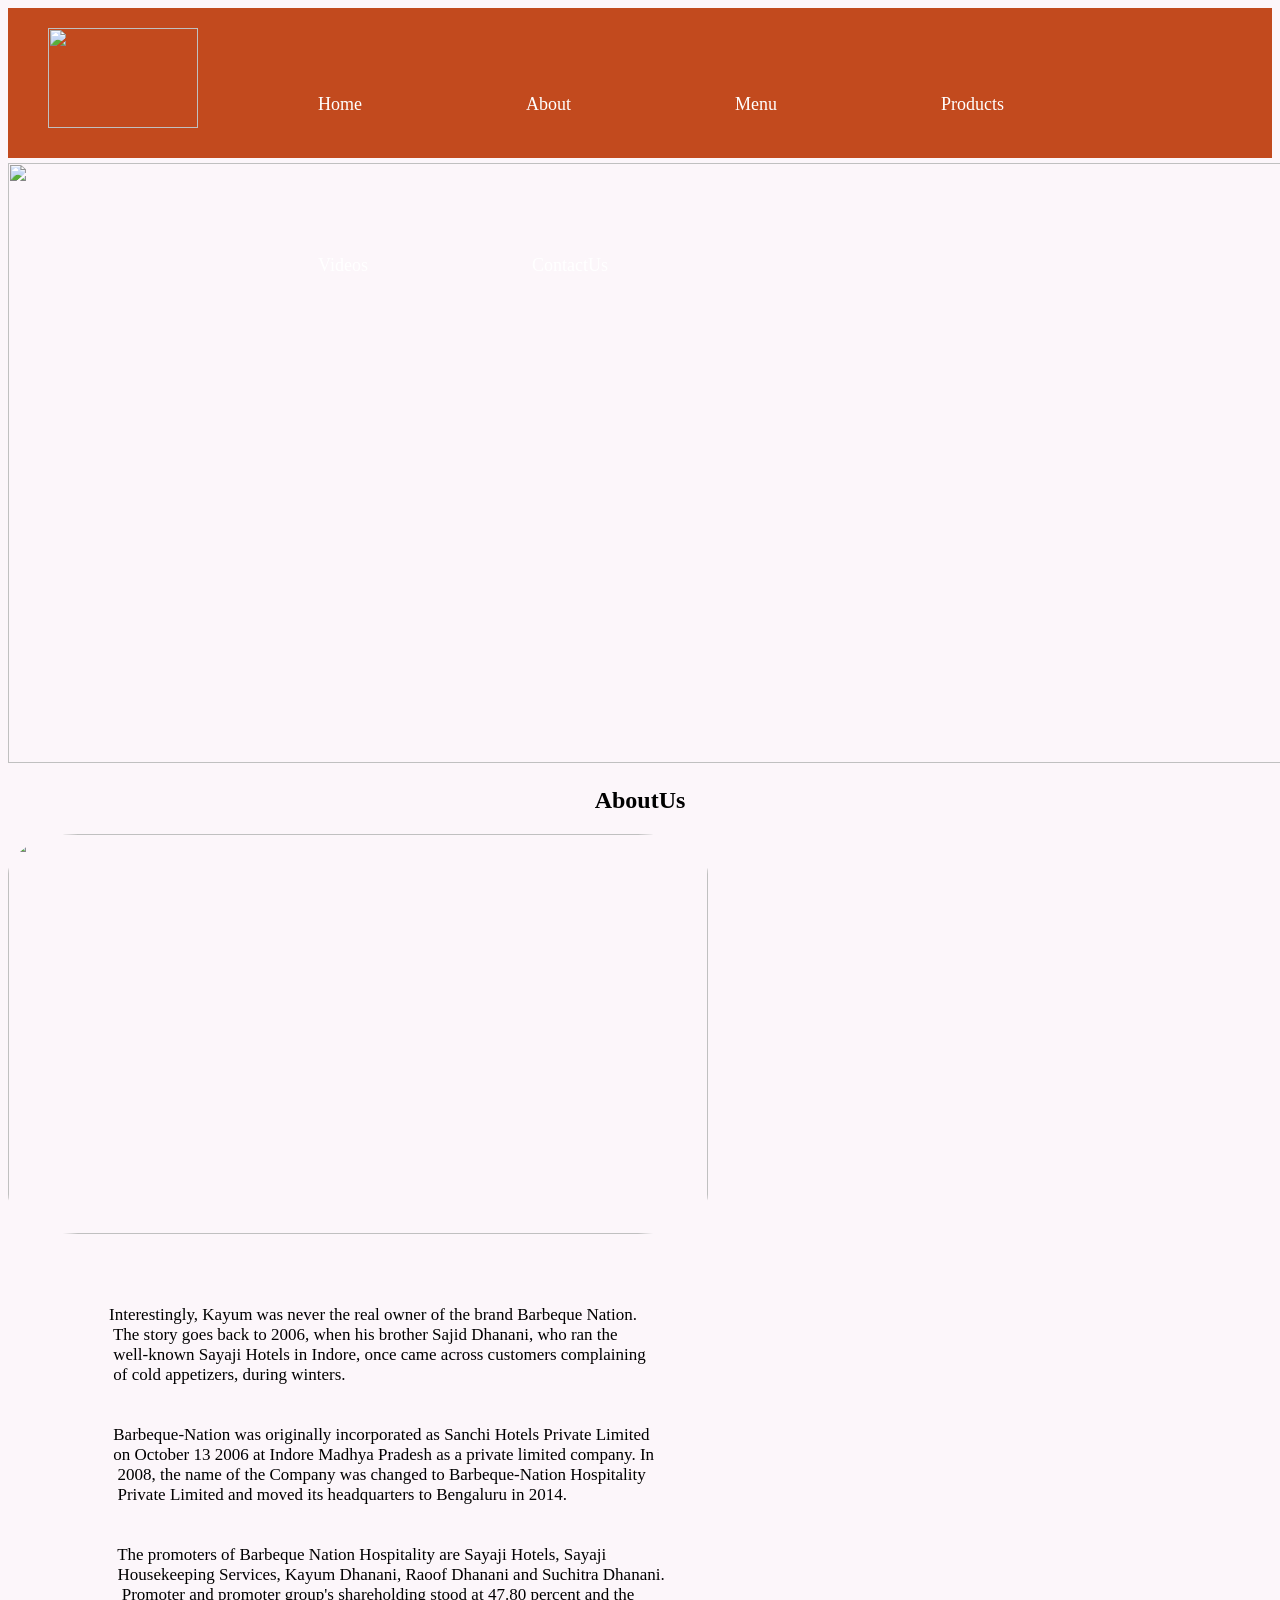
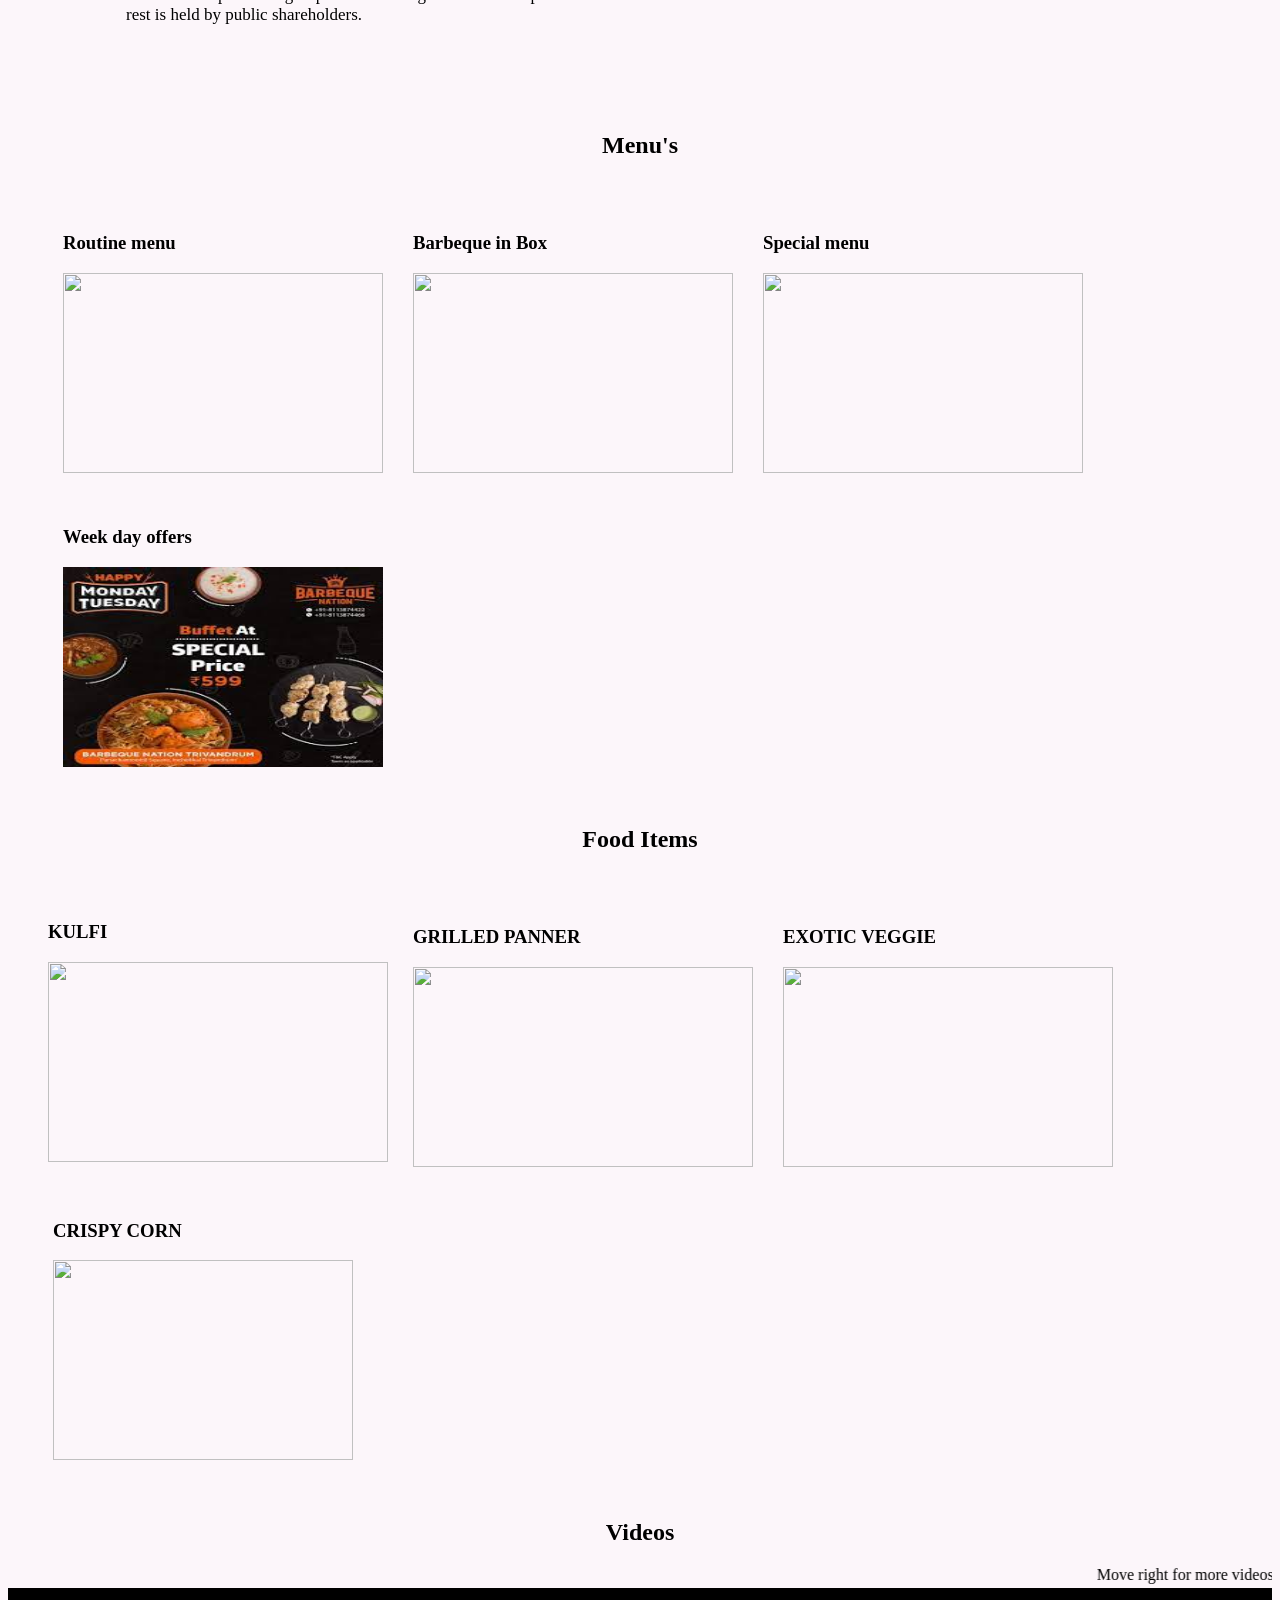
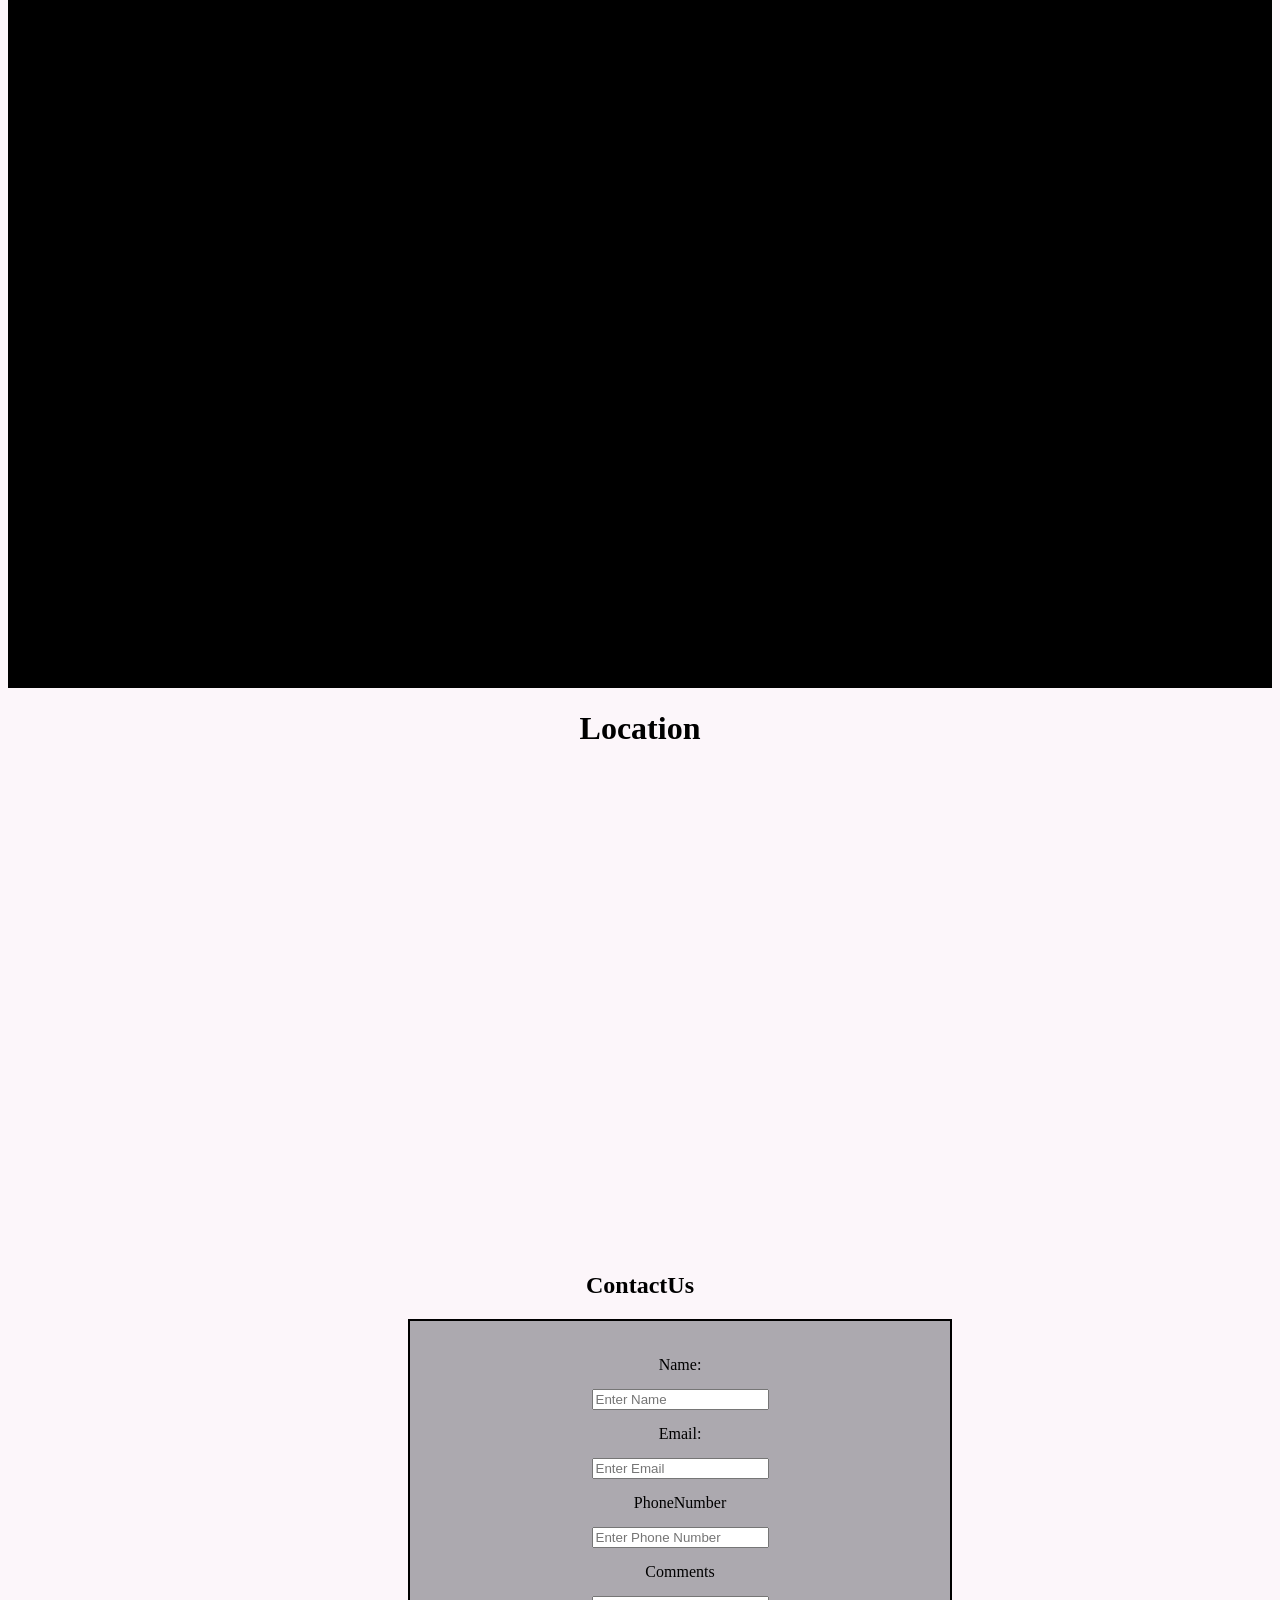
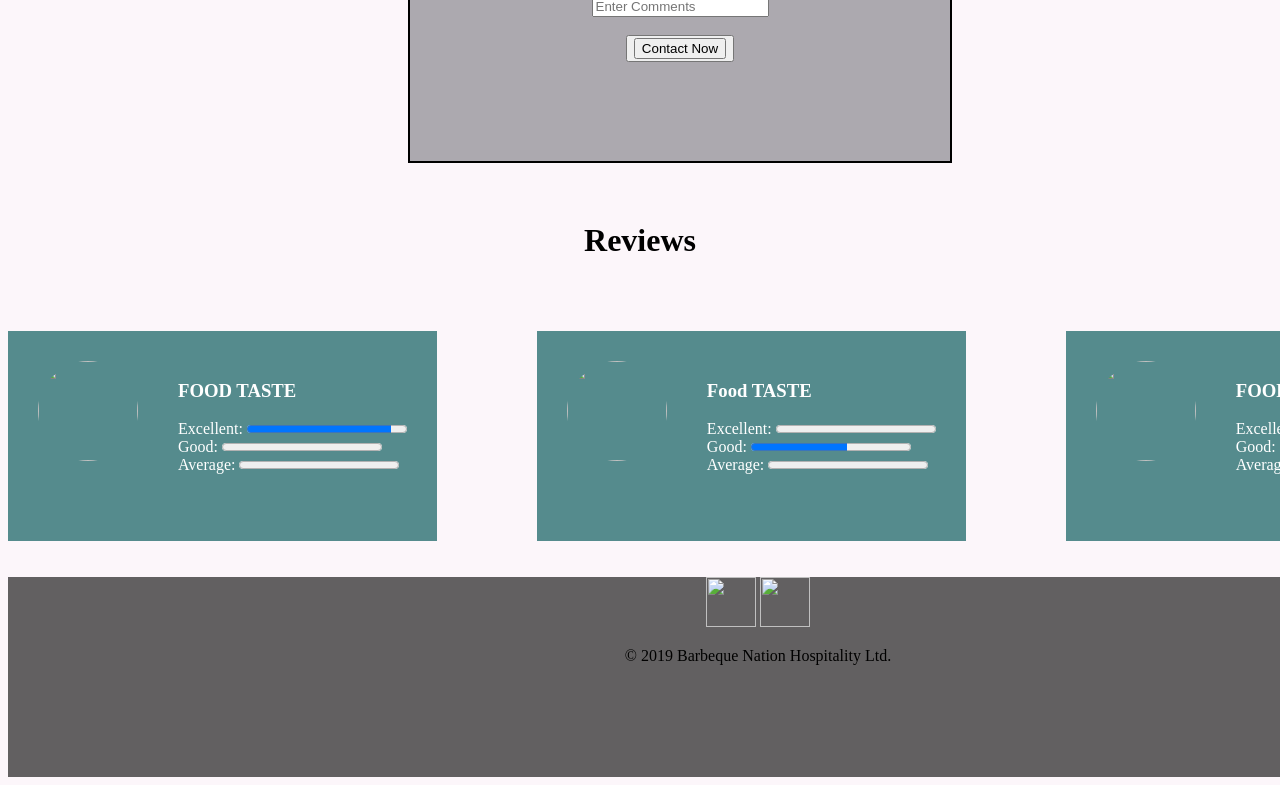
==== index.html @ 9b271d16 "Update index.html" ====
<!DOCTYPE html>
<html lang="en">
<head>
    <meta charset="UTF-8">
    <meta name="viewport" content="width=device-width, initial-scale=1.0">
    <title>Document</title>
</head>
<link rel="stylesheet" href="website.css">
<body>
    <header class="header">
        <a href="#" class="logo">
            <img src="https://www.wealthzi.com/wp-content/uploads/2021/03/2d5dda8600ab4f43551ae1e4da7f47fe.jpg" height="100" width="150">
        </a>
        <nav class="navbar">
            <ul>
               <li> <a class="a" href="#home">Home</a></li>
               <li> <a class="a" href="#about">About</a></li>
               <li><a class="a" href="#menu">Menu</a></li>
               <li><a class="a" href="#products">Products</a></li>
               <li><a class="a" href="#videos">Videos</a></li>
               <li><a class="a" href="#contactus">ContactUs</a></li>
            </ul>
        </nav>
    </header>
    <section id="home">
        <img src="https://www.localsamosa.com/wp-content/uploads/2023/03/thumb.jpg" height="600px" width="1505px">
    </section>
    <section id="about">
        <h2>AboutUs</h2>
        <div class="grid">
            <div id="m">
        <img src="https://d23ynomj6u3eig.cloudfront.net/sites/default/files/styles/webp_convert/public/2022-12/Web%20banner%20600x340_5.jpg.webp?itok=pE9IKCQd" width="700px" height="400px"></img>
        
    </div>
    <div class="para">
        <pre>
            Interestingly, Kayum was never the real owner of the brand Barbeque Nation.
             The story goes back to 2006, when his brother Sajid Dhanani, who ran the 
             well-known Sayaji Hotels in Indore, once came across customers complaining 
             of cold appetizers, during winters.
             <br>
             Barbeque-Nation was originally incorporated as Sanchi Hotels Private Limited 
             on October 13 2006 at Indore Madhya Pradesh as a private limited company. In
              2008, the name of the Company was changed to Barbeque-Nation Hospitality 
              Private Limited and moved its headquarters to Bengaluru in 2014.
              <br>
              The promoters of Barbeque Nation Hospitality are Sayaji Hotels, Sayaji 
              Housekeeping Services, Kayum Dhanani, Raoof Dhanani and Suchitra Dhanani.
               Promoter and promoter group's shareholding stood at 47.80 percent and the
                rest is held by public shareholders.
            </pre>

    </div>
    </div>
    </section>
    <section id="menu">
        <center><h1>Menu's</h1></center>
        <div class="grid2">
            <div class="item15" style="padding: 15px;" >
                <h3>Routine menu</h3>
                <img src="https://d23ynomj6u3eig.cloudfront.net/sites/default/files/2023-06/Gujarat%20menu.jpg"  width=320px height=200px></img>
            </div>
            <div class="item16" style="padding: 15px;">
                <h3>Barbeque in Box</h3>
                <img src="https://food2go4.files.wordpress.com/2020/09/img_20200925_18012125804195355615853851..jpg"  width=320px height=200px></img>
            </div>
            <div class="item17" style="padding: 15px;">
                <h3>Special menu</h3>
                <img src="https://d4t7t8y8xqo0t.cloudfront.net/resized/1080X/restaurant%2F110004%2Fmenu%2Fmenu21679891725504.jpg"  width=320px height=200px></img>
            </div>
            <div class="item18" style="padding: 15px;">
                <h3>Week day offers</h3>
                <img src="[data-uri]"  width=320px height=200px></img>
            </div>
        </div>

    </section>

    <section id="products">
       <center><h2>Food Items</h2></center> 
        <diV class="grid1">
            <diV class="item1" style="padding: 10px;">
                <h3>KULFI</h3>
                <img src="https://www.dooncircle.com/wp-content/uploads/2018/08/SC_0097.jpg"  width=340px height=200px></img>
            </diV>
            <diV class="item2" style="padding: 15px;">
                <h3>GRILLED PANNER</h3>
                <img src="https://pbs.twimg.com/media/D-skuLVVAAAzhM_.jpg" width=340px height=200px></img>
            </diV>
            <diV class="item3" width=330px height=200px style="padding: 15px;">
                <h3>EXOTIC VEGGIE</h3>
                <img src="https://media-cdn.tripadvisor.com/media/photo-s/0a/ee/9f/2f/exotic-veggie-with-aztec.jpg" width=330px height=200px></img>
            </diV>
            <diV class="item9" width=330px height=200px style="padding: 15px;">
                <h3>CRISPY CORN</h3>
                <img src="https://imgmedia.lbb.in/media/2019/10/5db2f472b491735ea278af1e_1572009074335.jpg" width=300px height=200px></img>
            </diV>
        </diV>
    </section>
    <section id="videos">
        <center><h2>Videos</h2></center>
        <marquee>Move right for more videos</marquee>
        <div id="move">
        <div class="slide">
            <iframe width="1520" height="515" src="https://www.youtube.com/embed/lqyashmFIPo" title="YouTube video player" frameborder="0" allow="accelerometer; autoplay; clipboard-write; encrypted-media; gyroscope; picture-in-picture; web-share" allowfullscreen></iframe>          </video></div>
         <div class="slide">
            <iframe width="1520" height="515" src="https://www.youtube.com/embed/ZQYq6iHngPo" title="YouTube video player" frameborder="0" allow="accelerometer; autoplay; clipboard-write; encrypted-media; gyroscope; picture-in-picture; web-share" allowfullscreen></iframe>          </video></div>
          <div class="slide">
            <iframe width="1520" height="515" src="https://www.youtube.com/embed/GHZIroNMSEs" title="YouTube video player" frameborder="0" allow="accelerometer; autoplay; clipboard-write; encrypted-media; gyroscope; picture-in-picture; web-share" allowfullscreen></iframe>          </video></div>
        </div>
    </div>
    </section>
    <center><h1>Location</h1></center>
    <section id="maps">
        
        <div class="row">
            <iframe src="https://www.google.com/maps/embed?pb=!1m14!1m8!1m3!1d489665.51538863475!2d80.036042!3d16.5002379!3m2!1i1024!2i768!4f13.1!3m3!1m2!1s0x3a35fabaed289fbf%3A0x351d7e2688c3f338!2sBarbeque%20Nation%20-%20Vijayawada%20-%20LEPL%20Centro%20Mall!5e0!3m2!1sen!2sin!4v1691251001502!5m2!1sen!2sin" width="1000" height="450" style="border:0;" allowfullscreen="" loading="lazy" referrerpolicy="no-referrer-when-downgrade"></iframe>
            </div>
        </section>
        <section id="contactus">
            <h2>ContactUs</h2>
            <center>
            <form action="https://formspree.io/f/xjvqgrga" method="post">
            <div class="contactus">
                <label>Name:</label>
                <input type="text" placeholder="Enter Name" required>
                <label>Email:</label>
                <input type="email" placeholder="Enter Email" required>
                <label>PhoneNumber</label>
                <input type="tel" placeholder="Enter Phone Number" required>
                <label>Comments</label>
                <input type="textarea" placeholder="Enter Comments"><br><br>
                <button>
                    <input type="submit" value="Contact Now">
                </button>
            </div>
            </form>
        </center>
        </section>
        <br>
        <center><h1>Reviews</h1></center>

       
            <div class="food">
            <div class="foodtaste">
            <div class="photo">
                <img src="https://github.com/Ganesh6104/website/blob/main/gan1.jpg" class="photo"></img>
            </div>
            <div class="taste">
            <ol>
                <H3>FOOD TASTE</H3>
                Excellent:&nbsp;<progress value="90" max="100"></progressvalue></progress>
                Good:&nbsp;<progress value="0" max="100"></progressvalue></progress>
                Average:&nbsp;<progress value="0" max="100"></progressvalue></progress>
            </ol>
            </div>
            </div>
                <div class="foodtaste1">
                <div class="photo1">
                    <img src="https://github.com/Ganesh6104/website/blob/main/radhapic.jpg" class="photo"></img>
                </div>
                <div class="taste">
                <ol>
                    <H3>Food TASTE</H3>
                    Excellent:&nbsp;<progress value="0" max="100"></progressvalue></progress>
                    Good:&nbsp;<progress value="60" max="100"></progressvalue></progress>
                    Average:&nbsp;<progress value="0" max="100"></progressvalue></progress>
                </ol>
                </div>
                </div>
                <div class="foodtaste3">
                    <div class="photo">
                        <img src="https://github.com/Ganesh6104/website/blob/main/yespic.jpg" class="photo"></img>
                    </div>
                    <div class="taste">
                    <ol>
                        <H3>FOOD TASTE</H3>
                        Excellent:&nbsp;<progress value="0" max="100"></progressvalue></progress>
                        Good:&nbsp;<progress value="0" max="100"></progressvalue></progress>
                        Average:&nbsp;<progress value="90" max="100"></progressvalue></progress>
                    </ol>
                    </div>
                </div>
            </div>
         
        <br>
        <br>
        <section id="footer">
            <div id="footer1">
                <center>
                    <a href="https://www.freepnglogos.com/uploads/logo-ig-png/logo-ig-stunning-instagram-logo-vector-download-for-new-7.png" target="_blank"> <img src="inslogo.png" width="50px" height="50px"></img></a>
                    <a href="https://www.facebook.com/BarbequeNation/" target="_blank"><img src="https://cdn-icons-png.flaticon.com/512/124/124010.png" width="50px" height="50px"></img></a>
                </center>
            </div>
            <center><p>© 2019 Barbeque Nation Hospitality Ltd.</p></center>

        </section>       
</body>
</html>
---- website.css ----
header{
    display: flex;
    background-color:rgb(194, 74, 30);
    height: 150px;
}
nav ul li {
    display: inline-block;
    padding: 70px;
    text-align: center;
}
nav ul li a{
    padding: 10px;
    color: yellow;
    text-decoration: none;
    color:white;
    text-decoration: none;
    text-align: center;
    font-size: large;
}
#home
{
    margin-top: 5px;
    /*margin-left: 50px;*/
   
}
body
{
    background-color: rgb(252, 246, 250);
}
.grid{
    display: grid;
    display: flex;
    flex-wrap: wrap ;
}
#m img{
    border-radius: 10%;

}
#about h2{
    text-align: center;
}
.para{
    padding: 50px;
}
 pre{
    font-family:'Times New Roman', Times, serif;
    font-size:17px;

}
.grid1{
    display: grid;
    display: flex;
    flex-wrap: wrap ;
    padding: 20px;
    margin: 10px;
}
.item1{
    padding: 10px;
}
.item2{
    padding: 20px;
}
.grid2{
    
        display: grid;
        display: flex;
        flex-wrap: wrap ;
        padding: 20px;
        margin: 20px;

    
}
#move
{
    width: 100%;
    height: 700px;
    background-color: black;
    overflow: auto auto;
    white-space: nowrap;
}
#move .slide{
    display: inline-block;
}
.r2{
    height: 100px;
    width: 100px;
    border-radius: 50%;
}
.inputbox{
    background-color: antiquewhite;
    color: aliceblue;
    padding: 30x;
    border: 4px solid red;
    width: 400px;
    height: 80px;
}
label{
    display: block;
    padding:15px;
}
form{
    width: 500px;
    height: 400px;
    margin-top: 100px;
    margin-left: 100px;
    padding: 20px;
    text-align: center;
   border: 2px solid black;
    margin:10px 400px 20px 400px;
    background-color: rgba(93, 93, 101, 0.505);

    
}

#contactus h2{
    text-align: center;
    margin-top: 50px;

}
.footer1{
    display: flex;
    margin-left: 600px;
}
#footer{
    
    background-color:rgba(26, 26, 24, 0.678);
    height: 200px;
    width:1500px;
    
    
}
.logo{
    margin-top: 20px;
    margin-left: 40px;
    padding: 30x;
}
.fblogo{
    margin:0px 0px 0px 0px;
}
#review{
    background-color:black;
    color:white;
    height:300px;
    width: 300px;
    padding: 10px;

}

.photo,.photo1{
    width: 100px;
    height: 100px;
    border-radius: 50%;
    margin:300px 0px 0px opx;
    
}
.foodtaste,.foodtaste1{
    display: flex; 
    margin: 50px 0px 0px 0px;
    margin-right: 100px;
    background-color:rgba(39, 110, 112, 0.785);
    color:white;
    height:150px;
    width: 470px;
    padding: 30px;
    

}
.foodtaste3{
    display: flex; 
    margin: 50px 0px 0px 0px;
    background-color:rgba(39, 110, 112, 0.785);
    color:white;
    height:150px;
    width: 470px;
    padding: 30px;
    

}

.food{
    display: flex;
    
}
.row{
    margin-left: 200px;
}
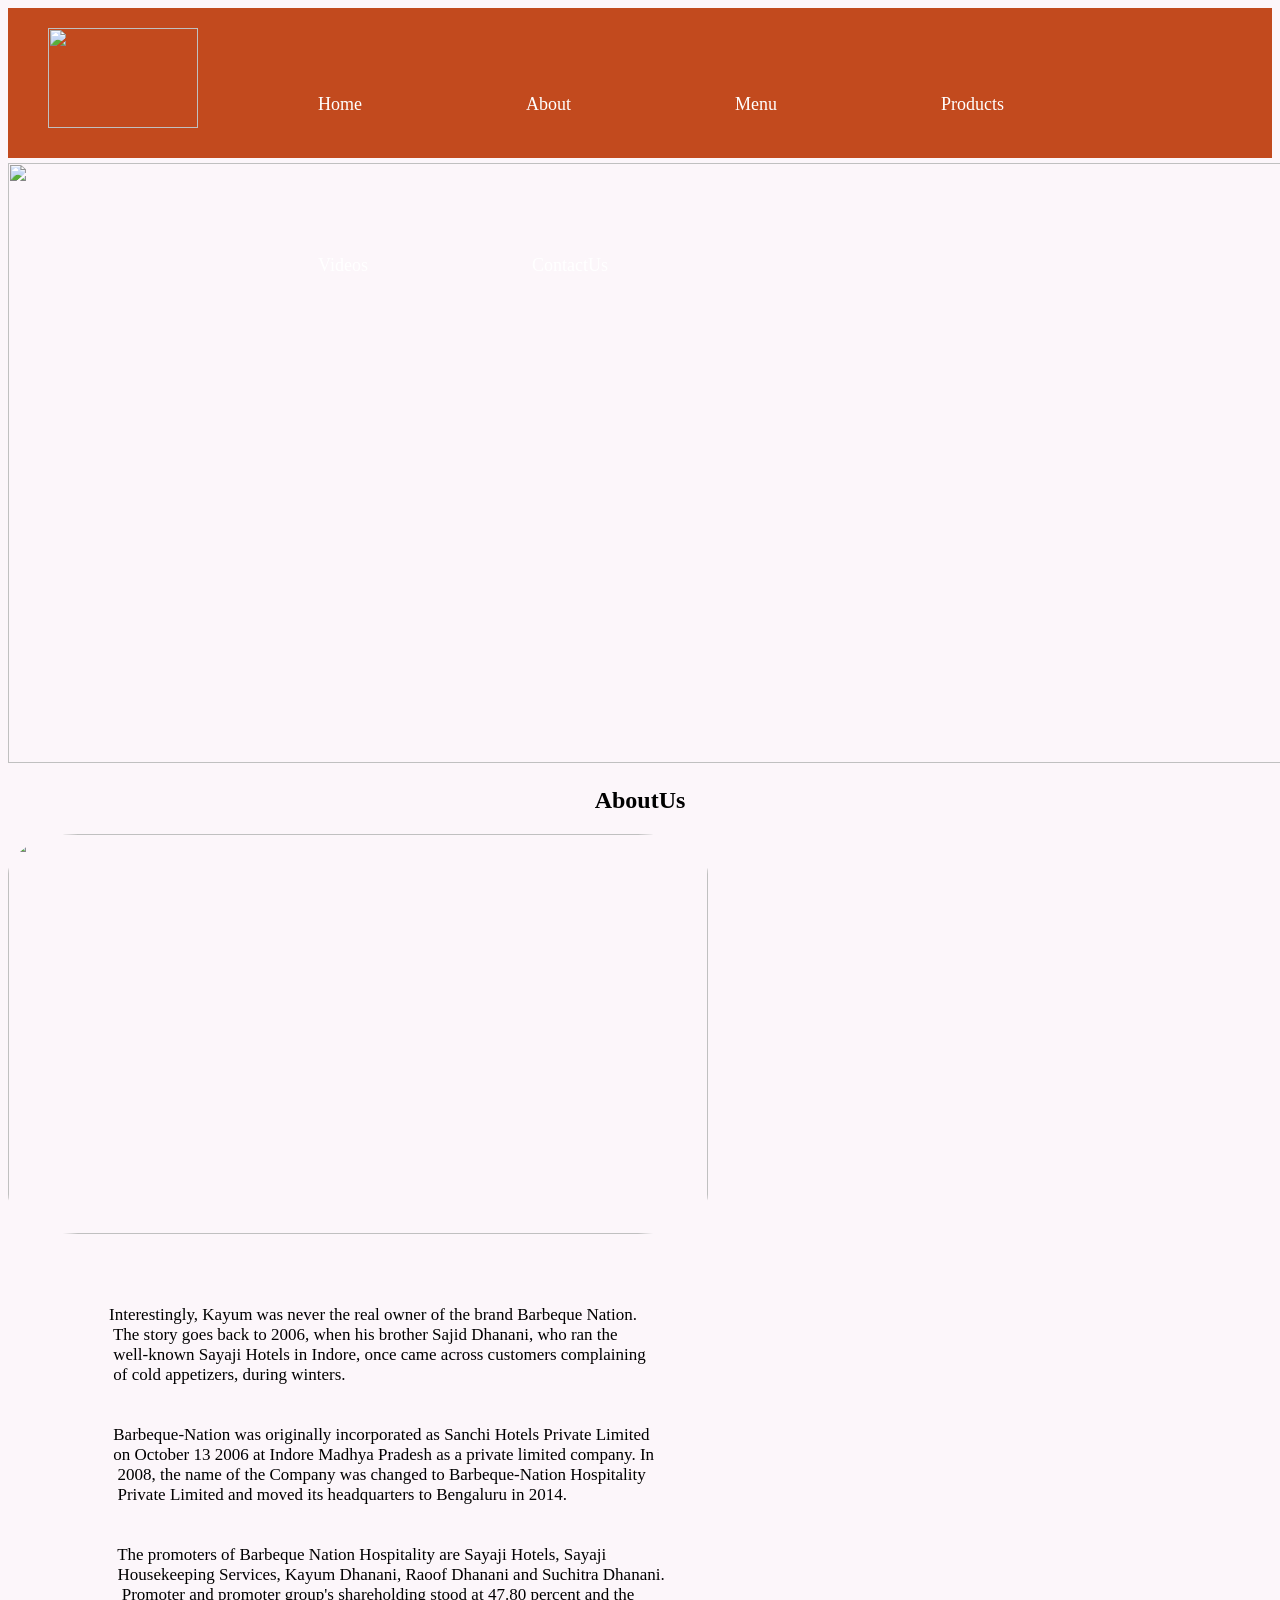
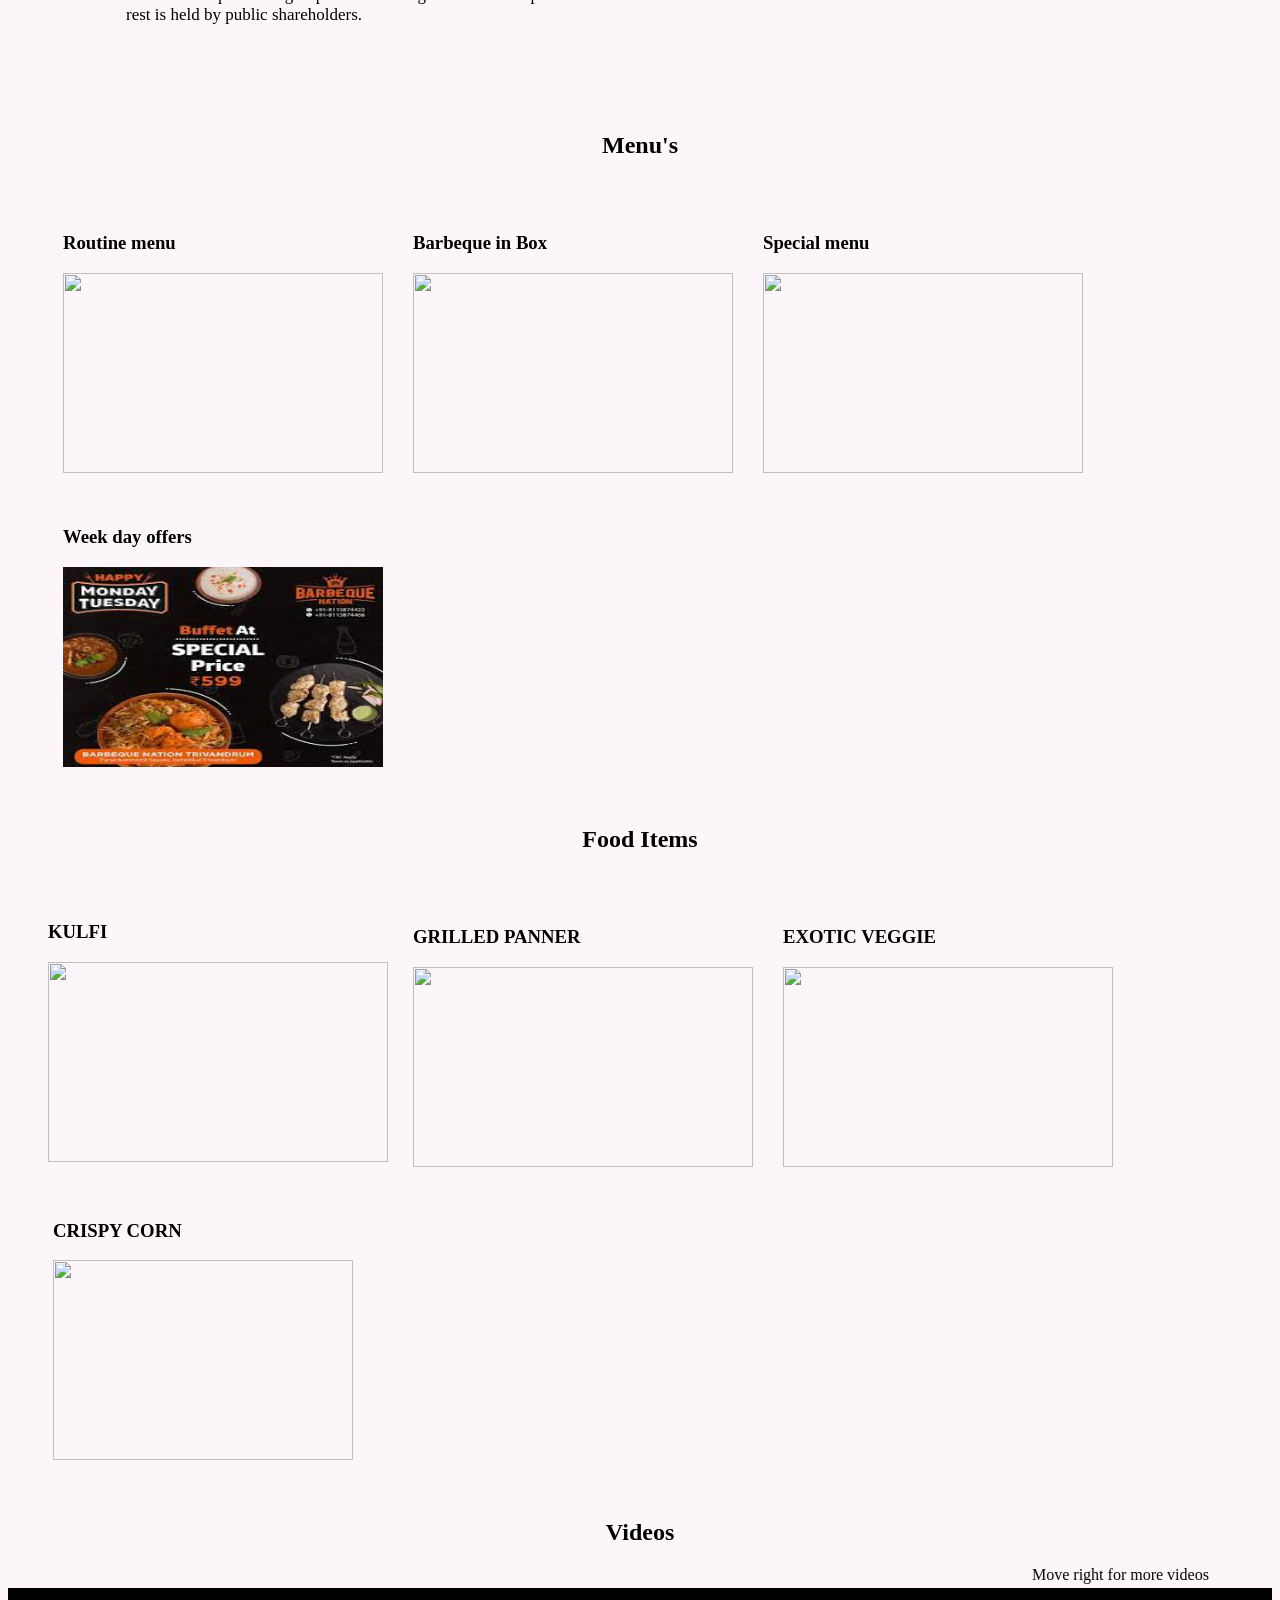
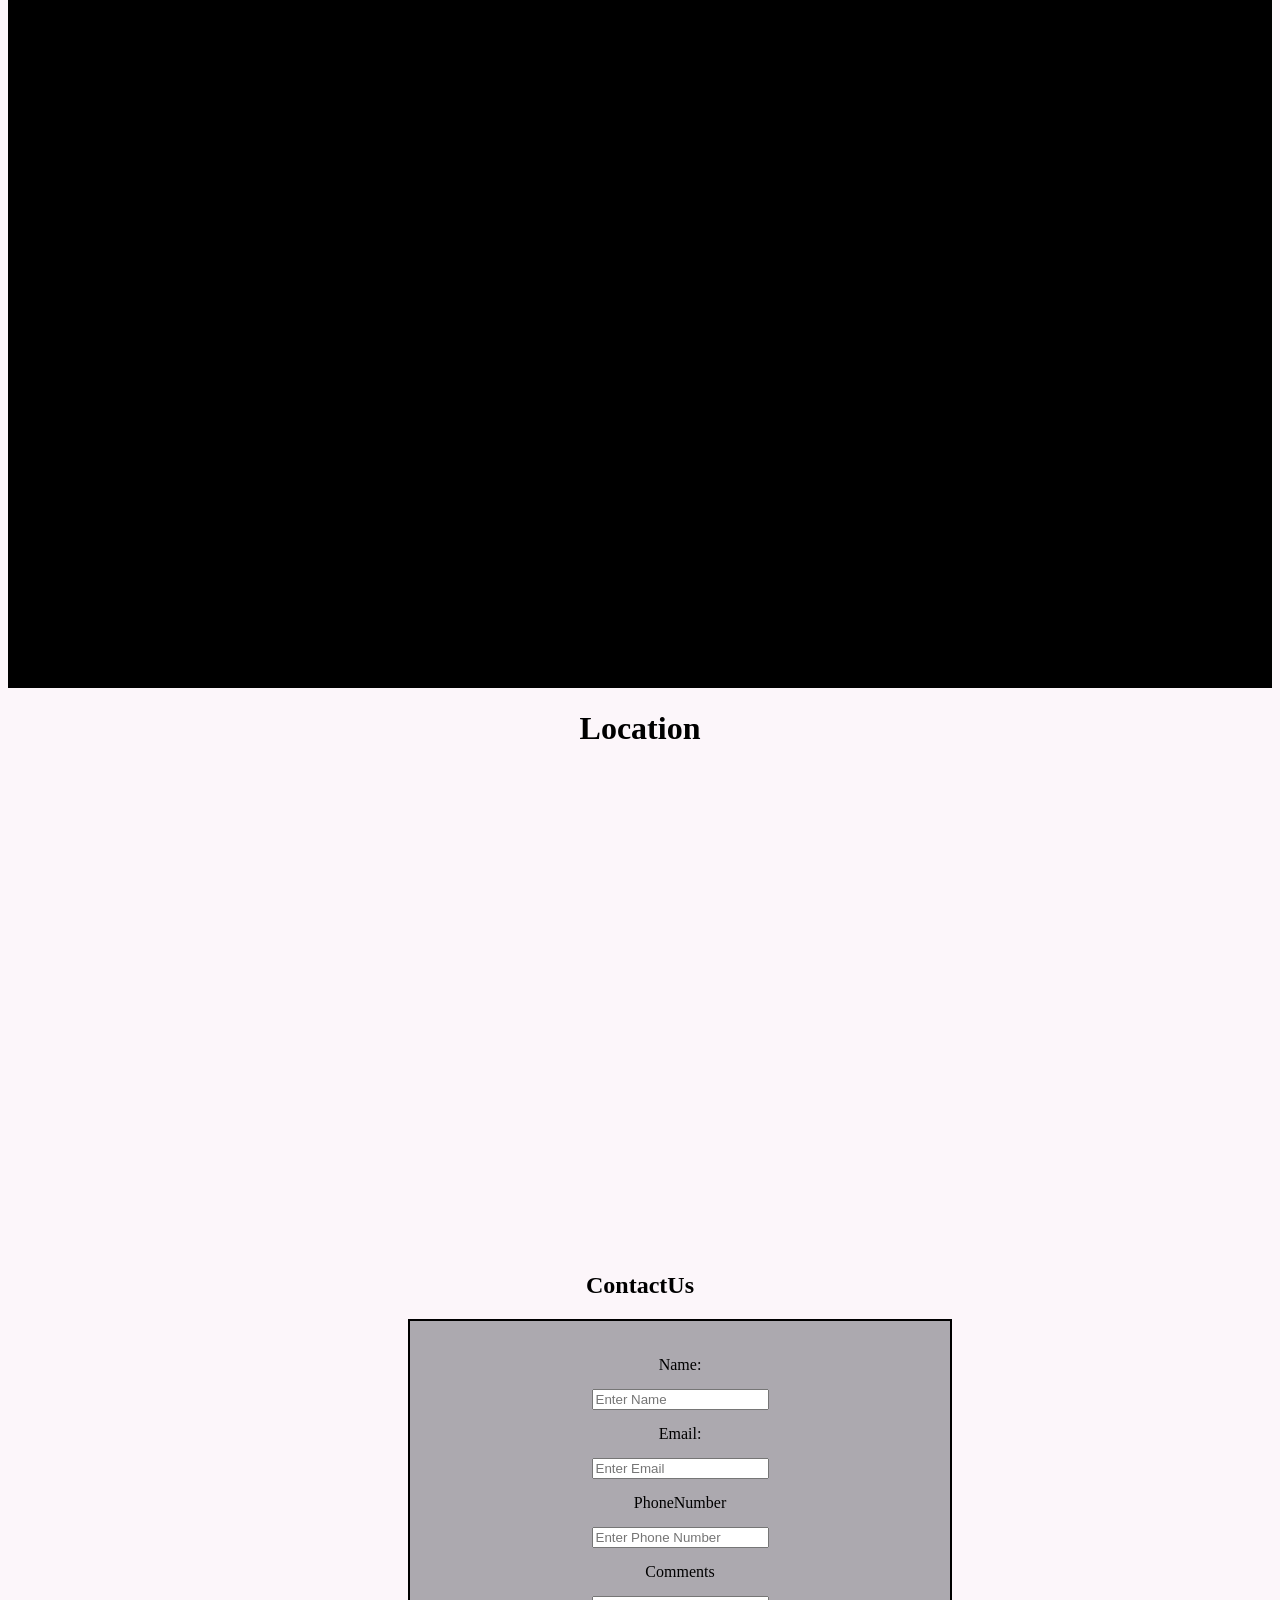
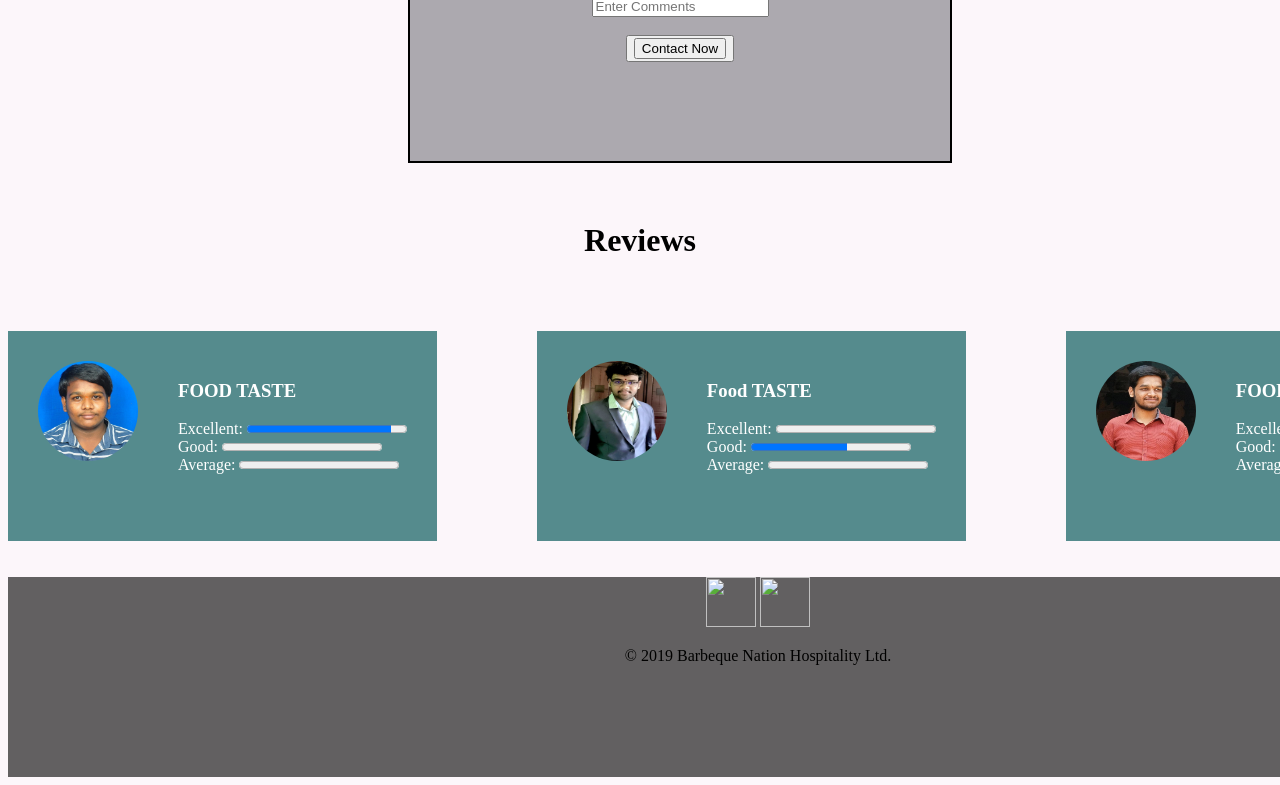
==== commit 2eb0e6f0: "Update index.html" ====
--- a/index.html
+++ b/index.html
@@ -144,7 +144,7 @@
             <div class="food">
             <div class="foodtaste">
             <div class="photo">
-                <img src="https://github.com/Ganesh6104/website/blob/main/gan1.jpg" class="photo"></img>
+                <img src="gan1.jpg" class="photo"></img>
             </div>
             <div class="taste">
             <ol>
@@ -157,7 +157,7 @@
             </div>
                 <div class="foodtaste1">
                 <div class="photo1">
-                    <img src="https://github.com/Ganesh6104/website/blob/main/radhapic.jpg" class="photo"></img>
+                    <img src="radhapic.jpg" class="photo"></img>
                 </div>
                 <div class="taste">
                 <ol>
@@ -170,7 +170,7 @@
                 </div>
                 <div class="foodtaste3">
                     <div class="photo">
-                        <img src="https://github.com/Ganesh6104/website/blob/main/yespic.jpg" class="photo"></img>
+                        <img src="yespic.jpg" class="photo"></img>
                     </div>
                     <div class="taste">
                     <ol>
@@ -188,7 +188,7 @@
         <section id="footer">
             <div id="footer1">
                 <center>
-                    <a href="https://www.freepnglogos.com/uploads/logo-ig-png/logo-ig-stunning-instagram-logo-vector-download-for-new-7.png" target="_blank"> <img src="inslogo.png" width="50px" height="50px"></img></a>
+                    <a href="https://www.instagram.com/explore/tags/barbecue/?hl=en" target="_blank"> <img src="https://www.freepnglogos.com/uploads/logo-ig-png/logo-ig-stunning-instagram-logo-vector-download-for-new-7.png" width="50px" height="50px"></img></a>
                     <a href="https://www.facebook.com/BarbequeNation/" target="_blank"><img src="https://cdn-icons-png.flaticon.com/512/124/124010.png" width="50px" height="50px"></img></a>
                 </center>
             </div>
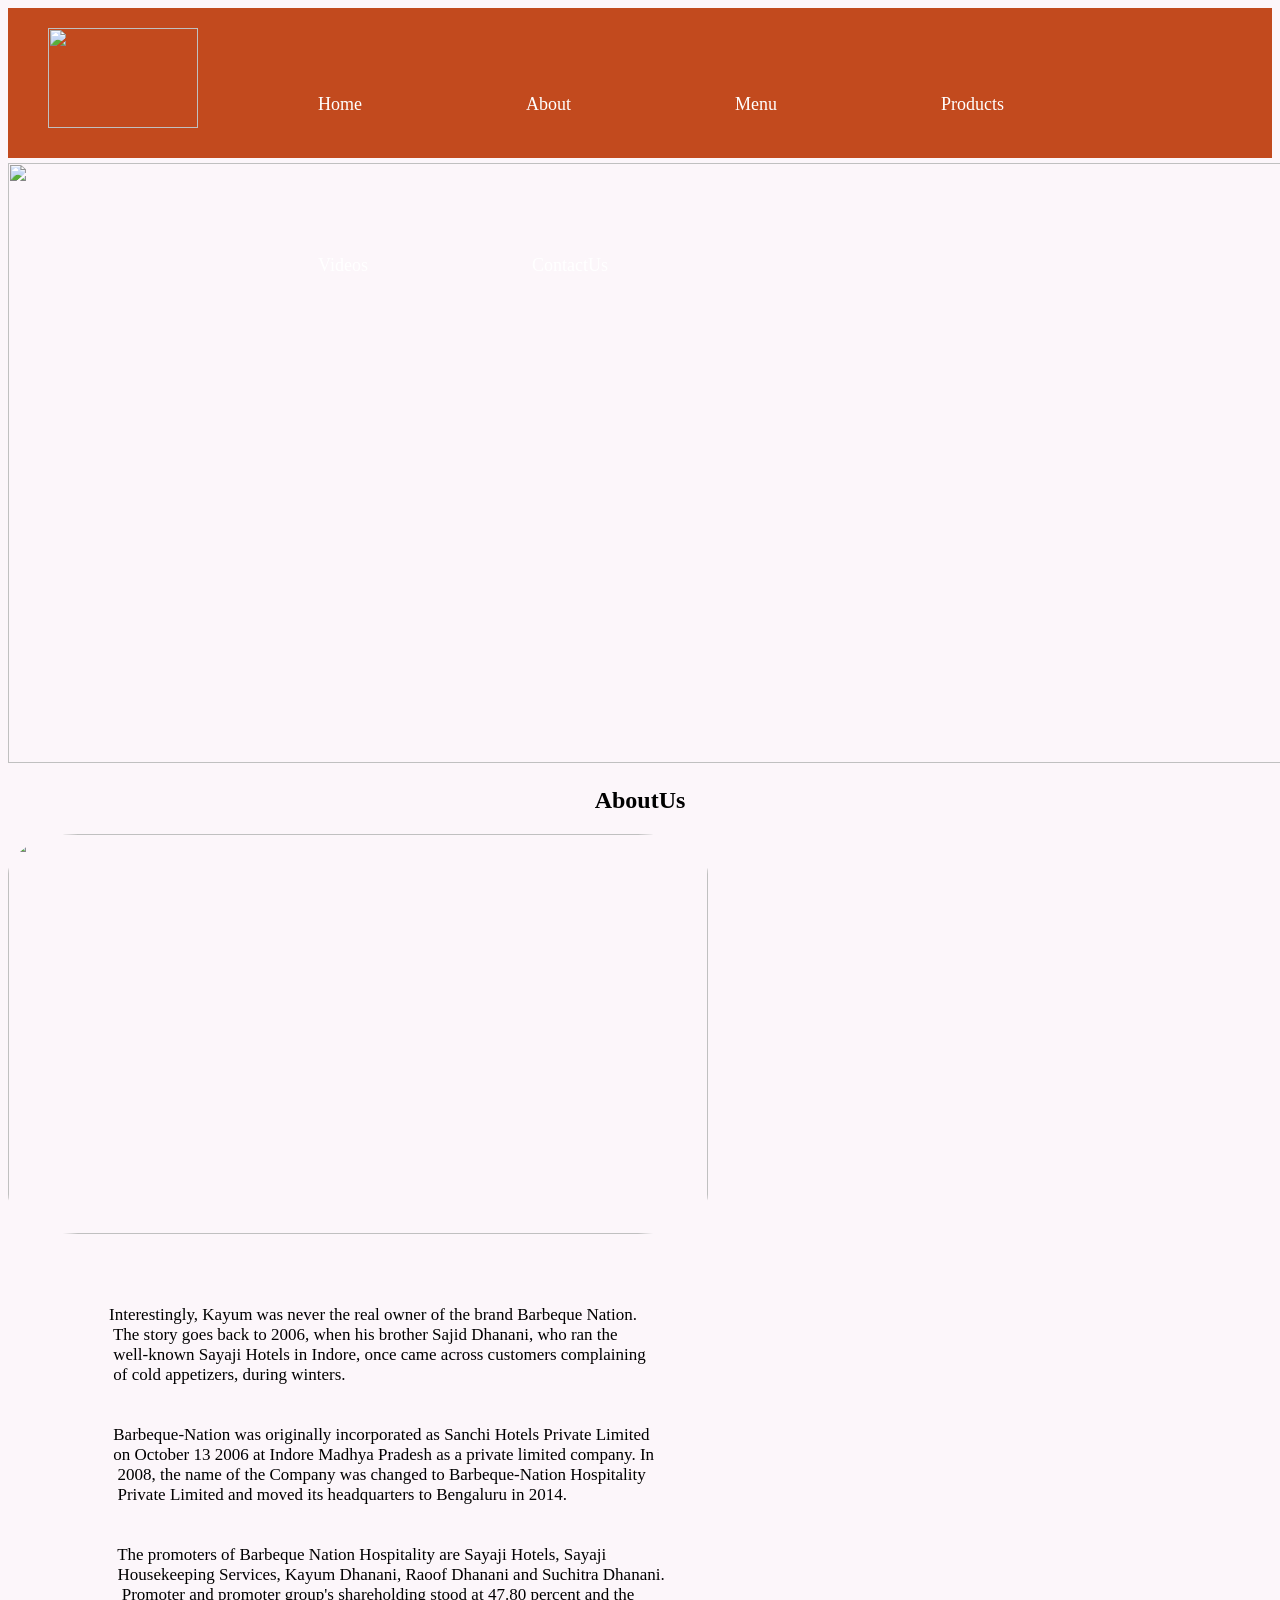
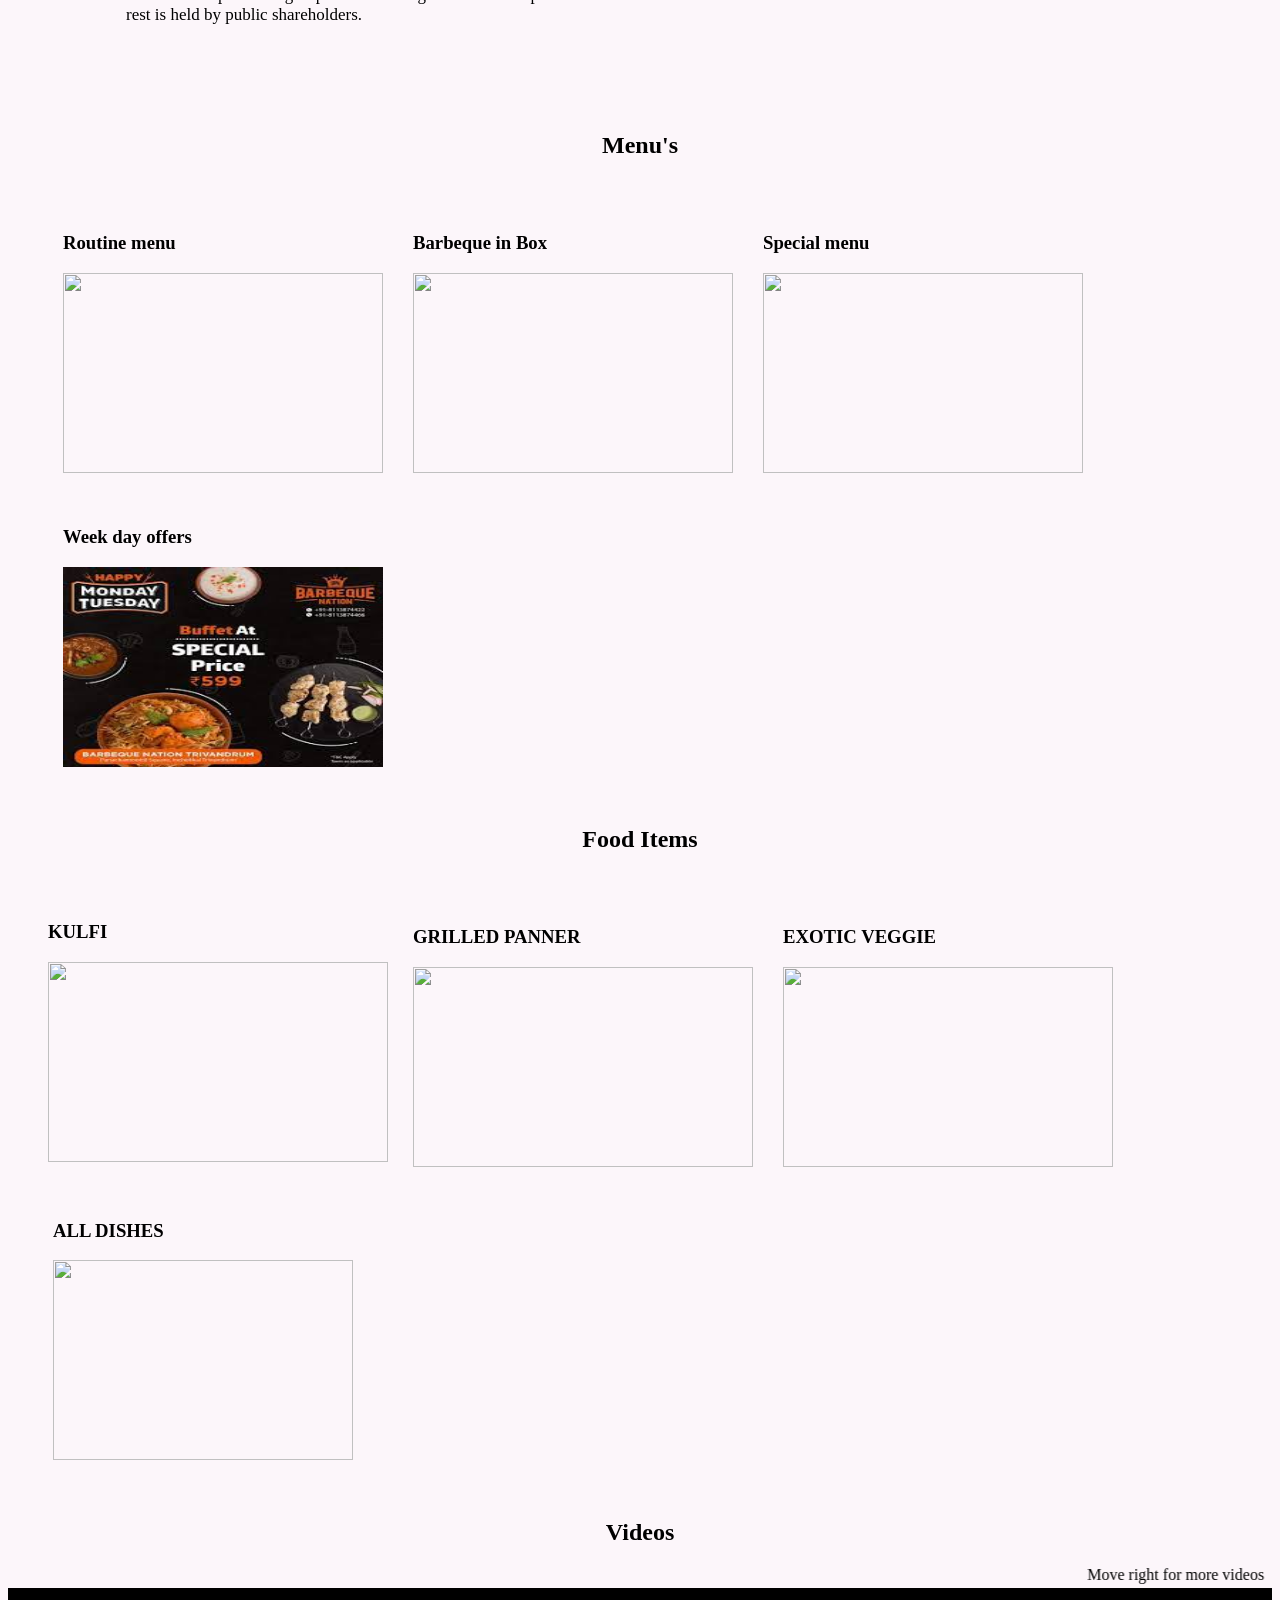
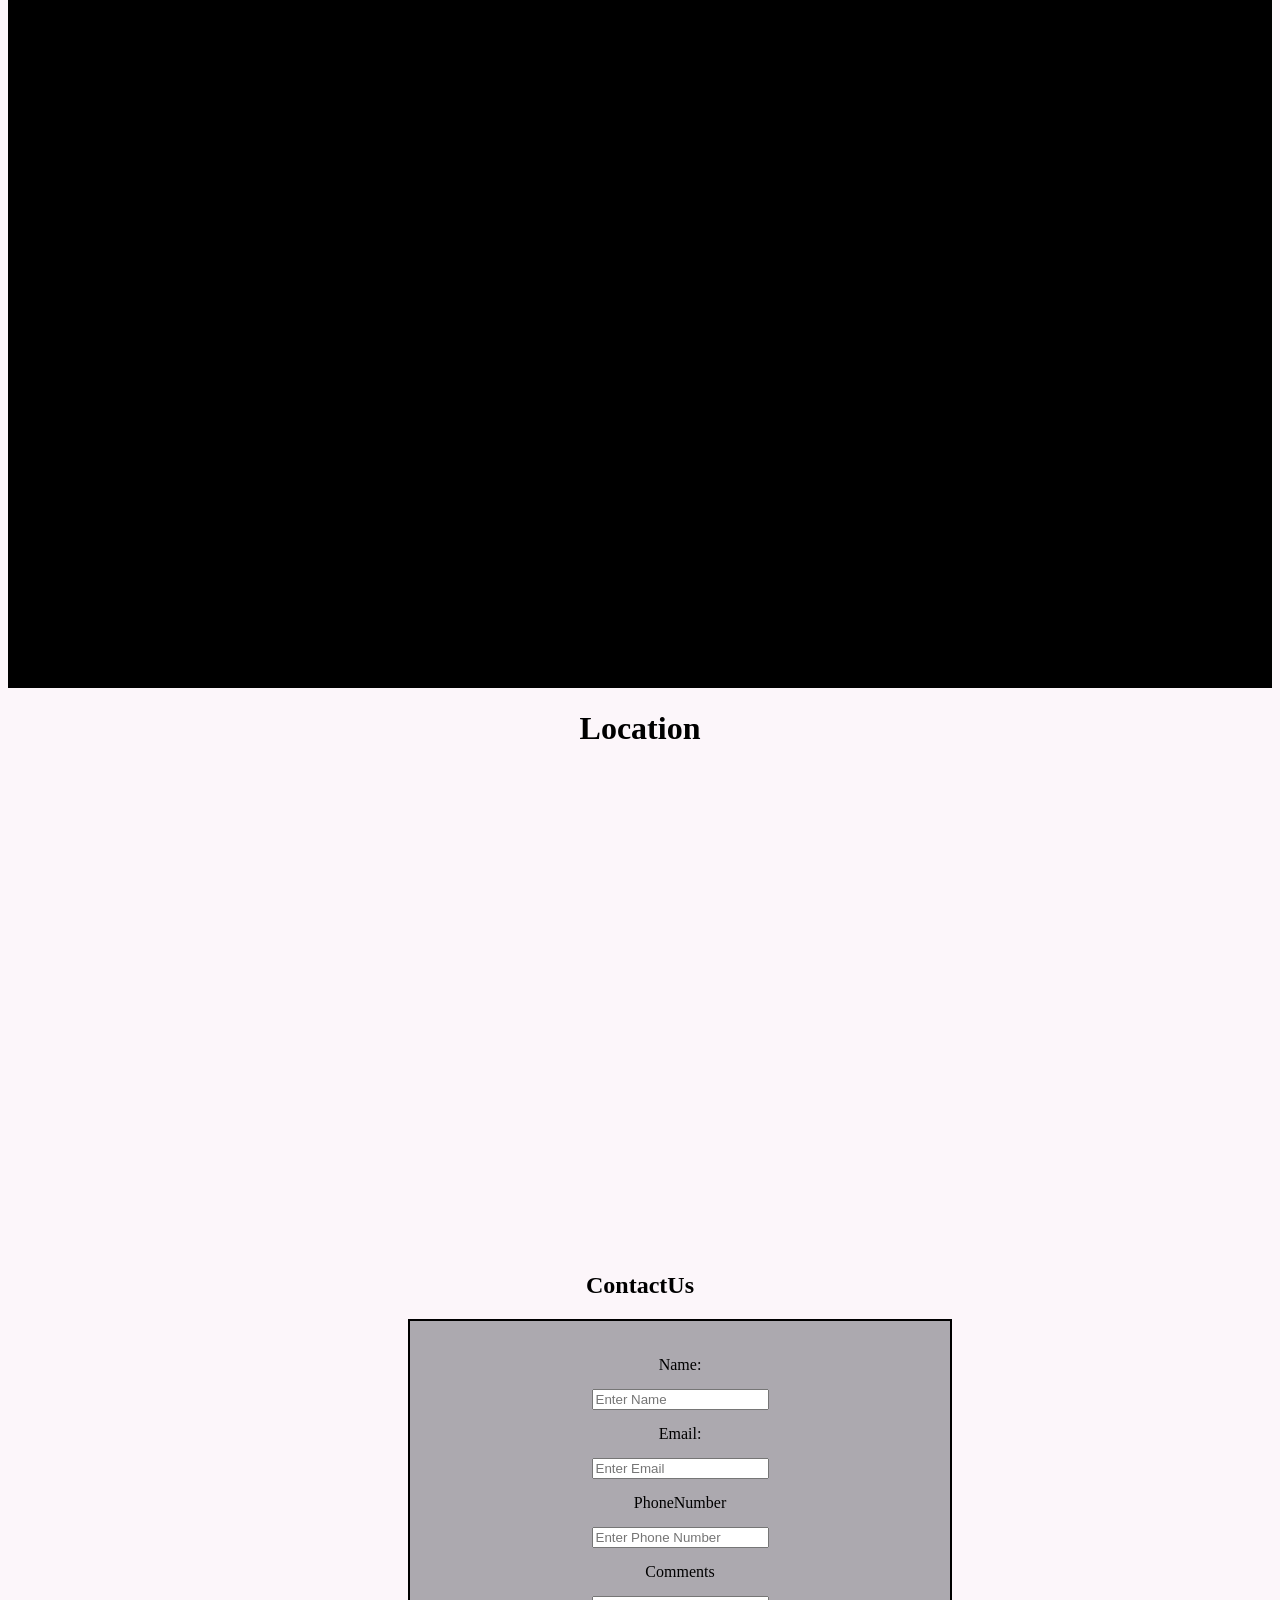
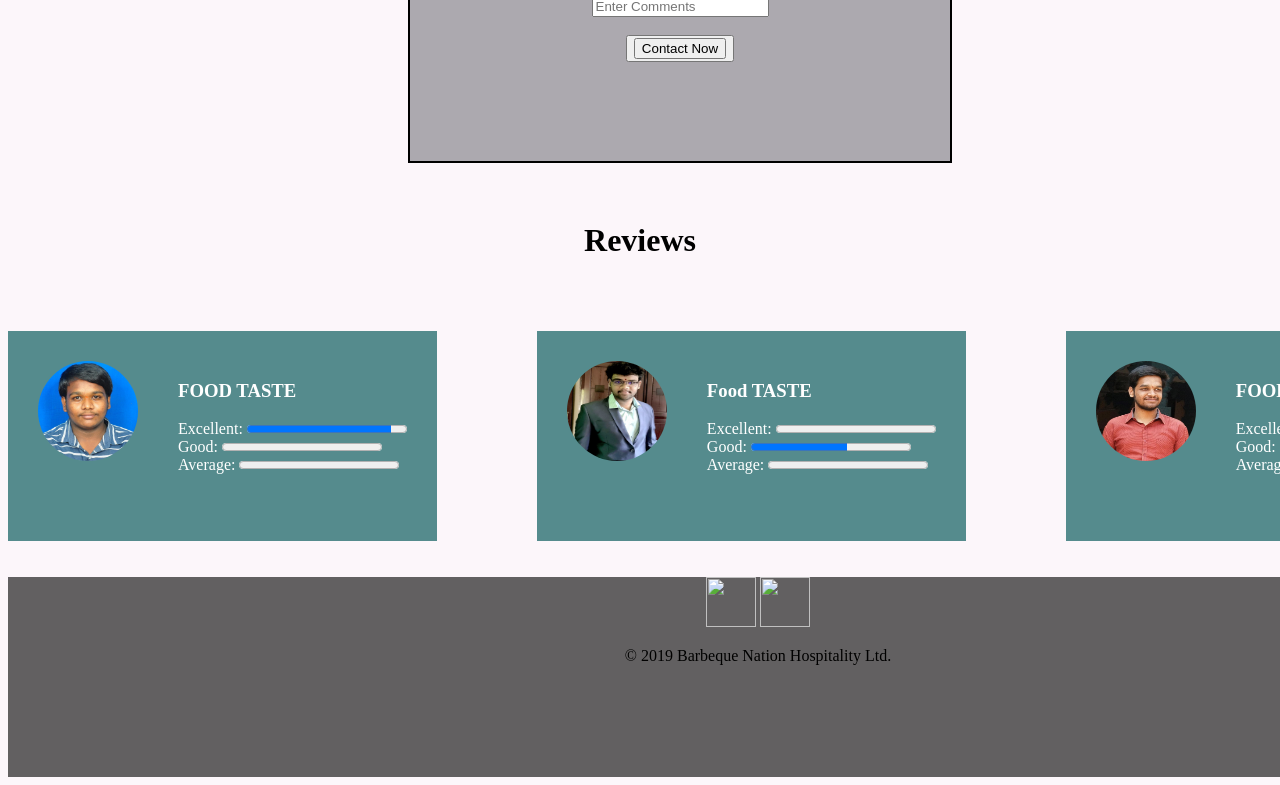
==== commit 3b0b1fbb: "Update index.html" ====
--- a/index.html
+++ b/index.html
@@ -92,7 +92,7 @@
                 <img src="https://media-cdn.tripadvisor.com/media/photo-s/0a/ee/9f/2f/exotic-veggie-with-aztec.jpg" width=330px height=200px></img>
             </diV>
             <diV class="item9" width=330px height=200px style="padding: 15px;">
-                <h3>CRISPY CORN</h3>
+                <h3>ALL DISHES</h3>
                 <img src="https://imgmedia.lbb.in/media/2019/10/5db2f472b491735ea278af1e_1572009074335.jpg" width=300px height=200px></img>
             </diV>
         </diV>
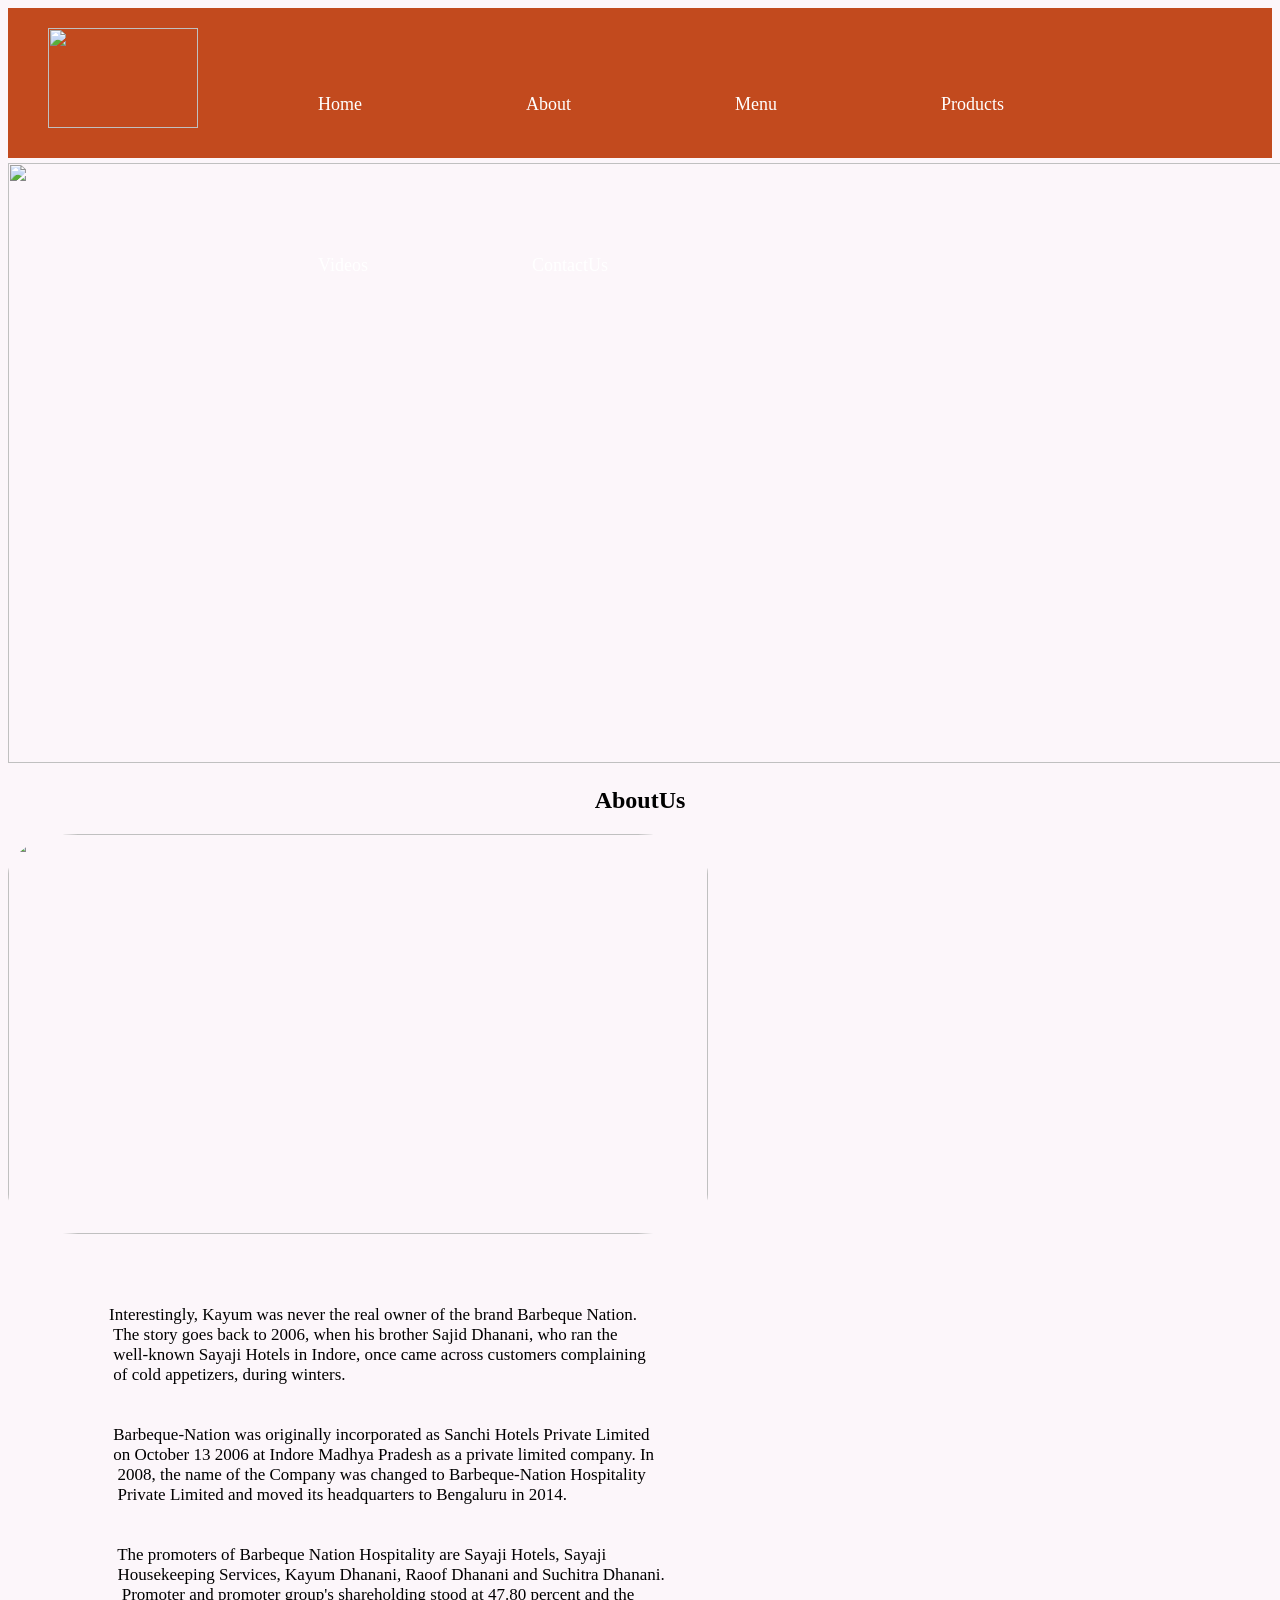
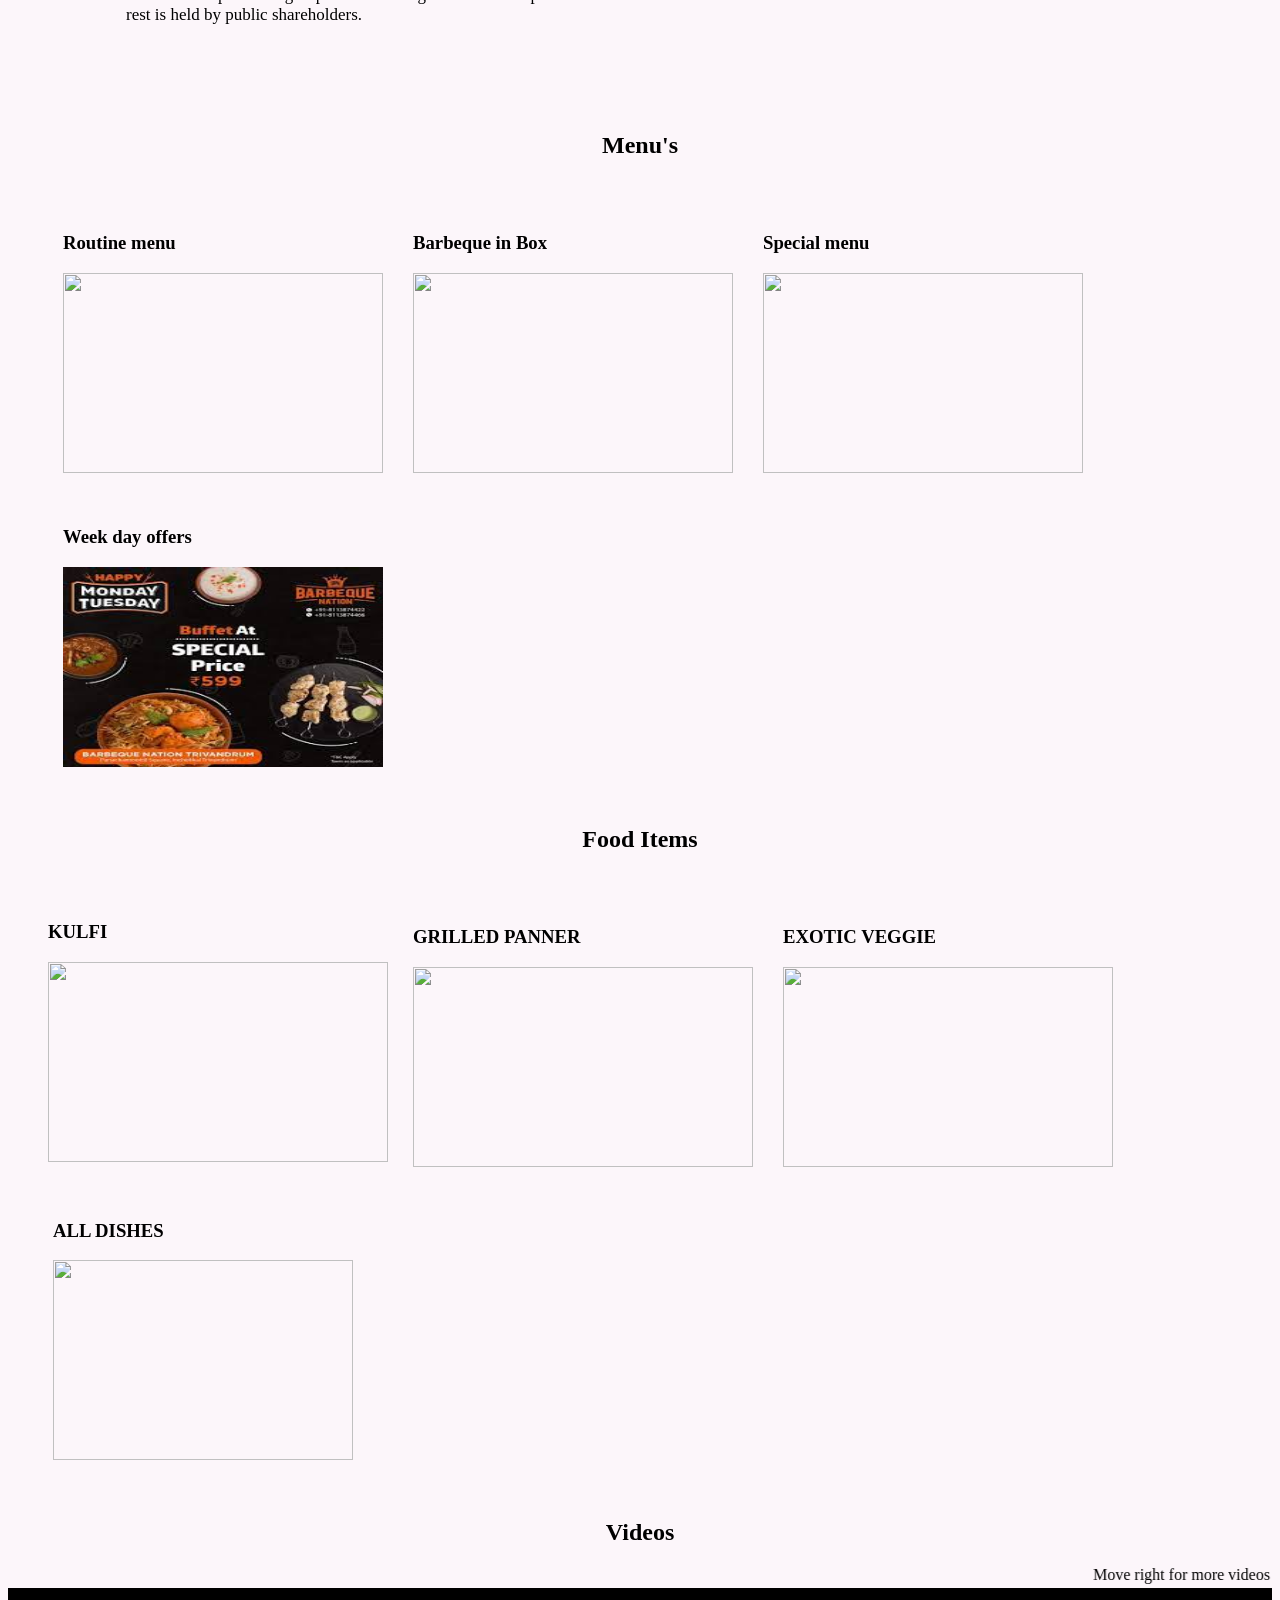
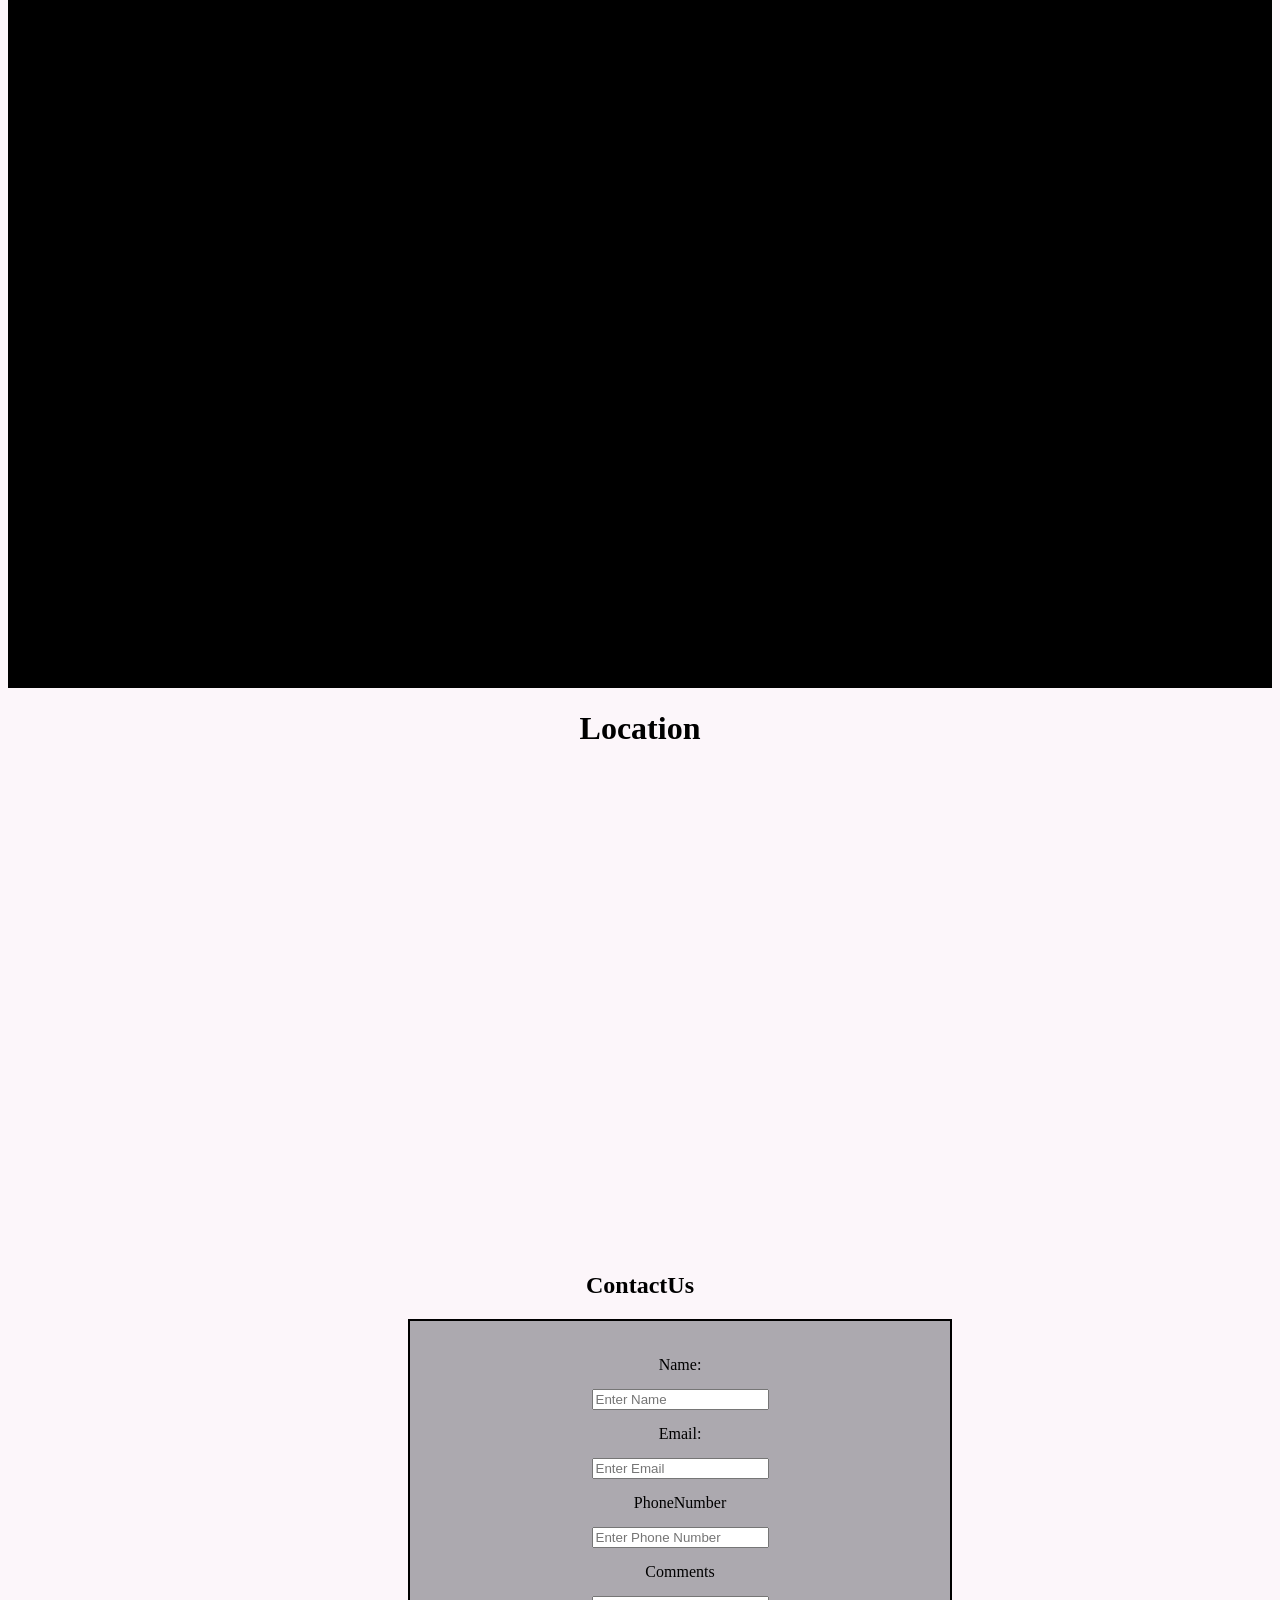
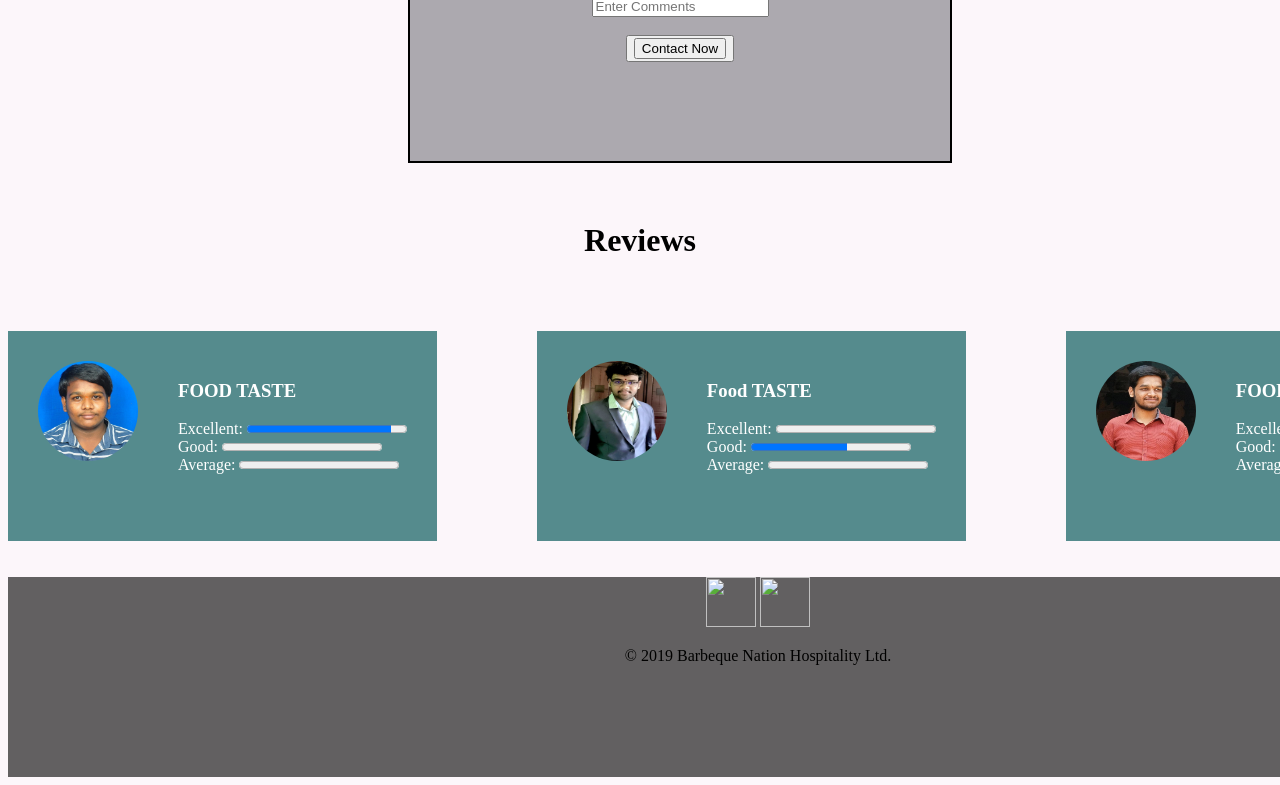
==== commit 411e1749: "Update index.html" ====
--- a/index.html
+++ b/index.html
@@ -3,7 +3,7 @@
 <head>
     <meta charset="UTF-8">
     <meta name="viewport" content="width=device-width, initial-scale=1.0">
-    <title>Document</title>
+    <title>BARBEQUE NATION</title>
 </head>
 <link rel="stylesheet" href="website.css">
 <body>
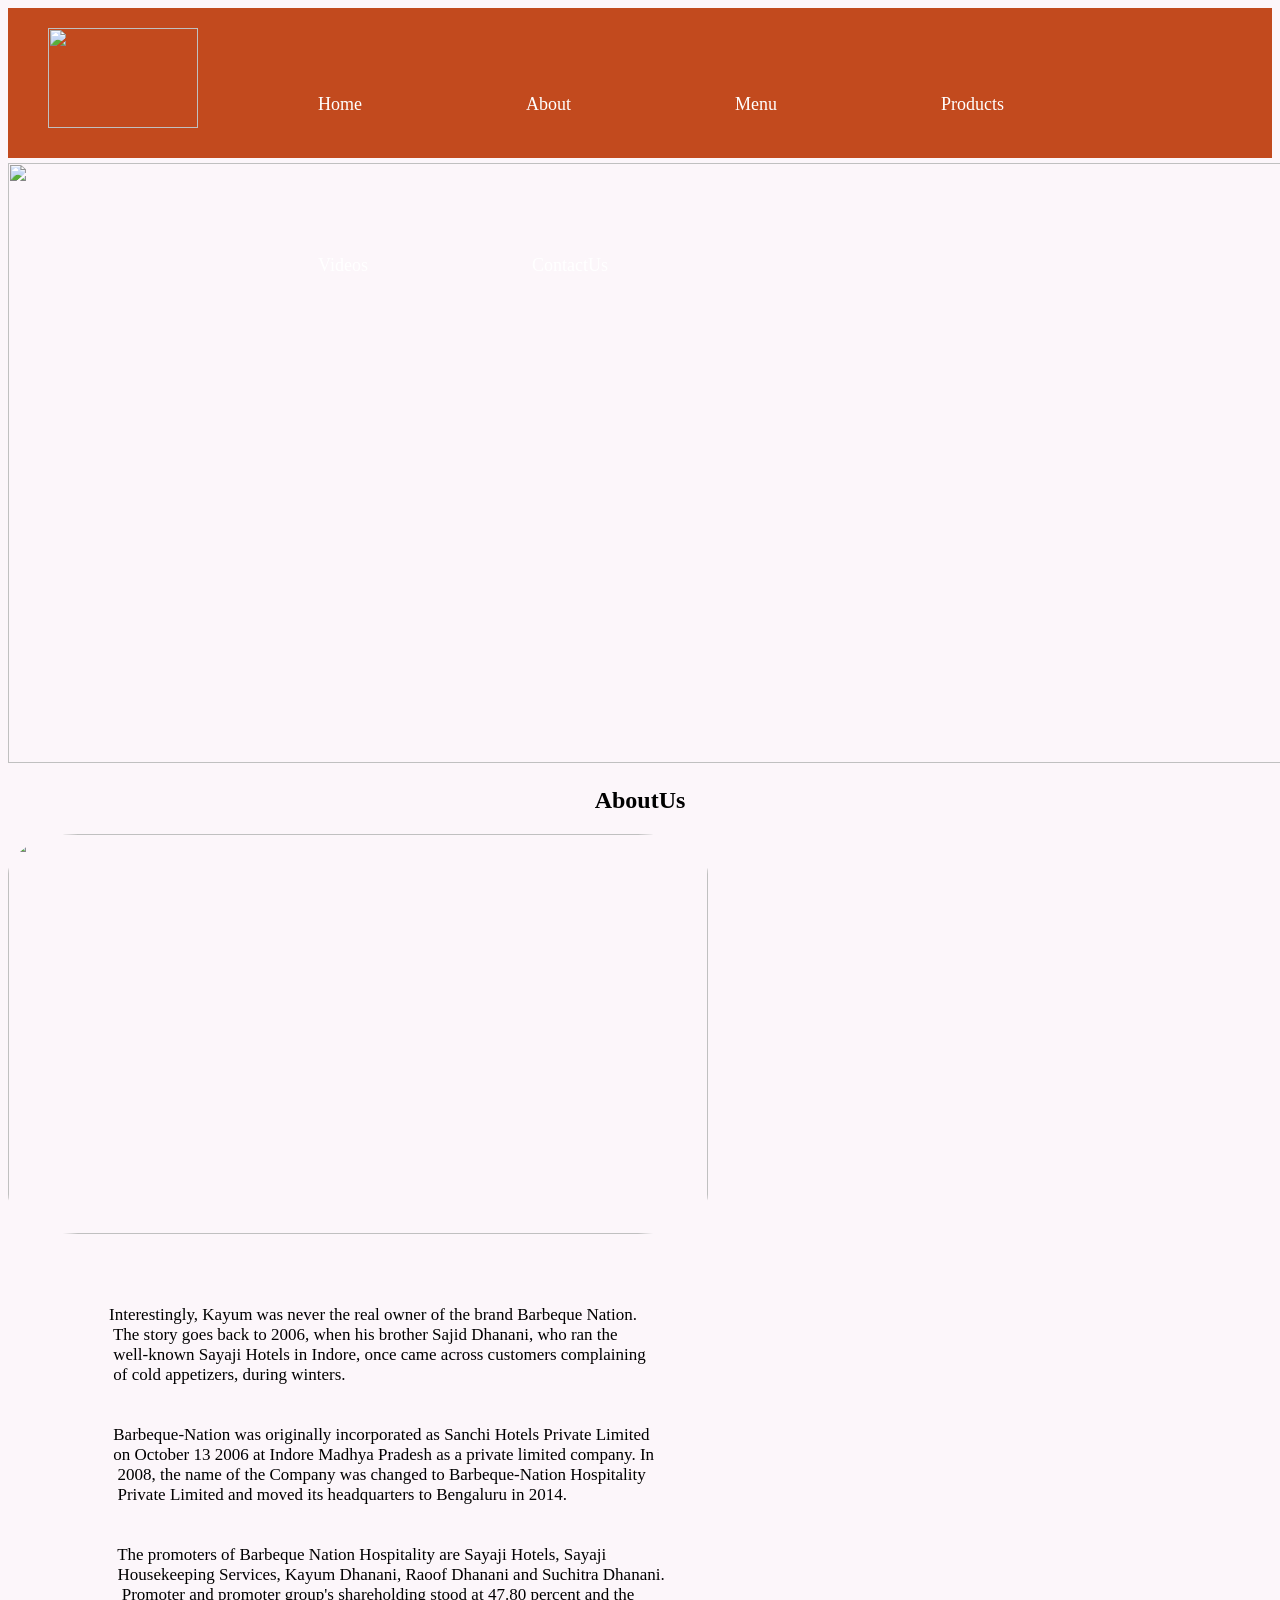
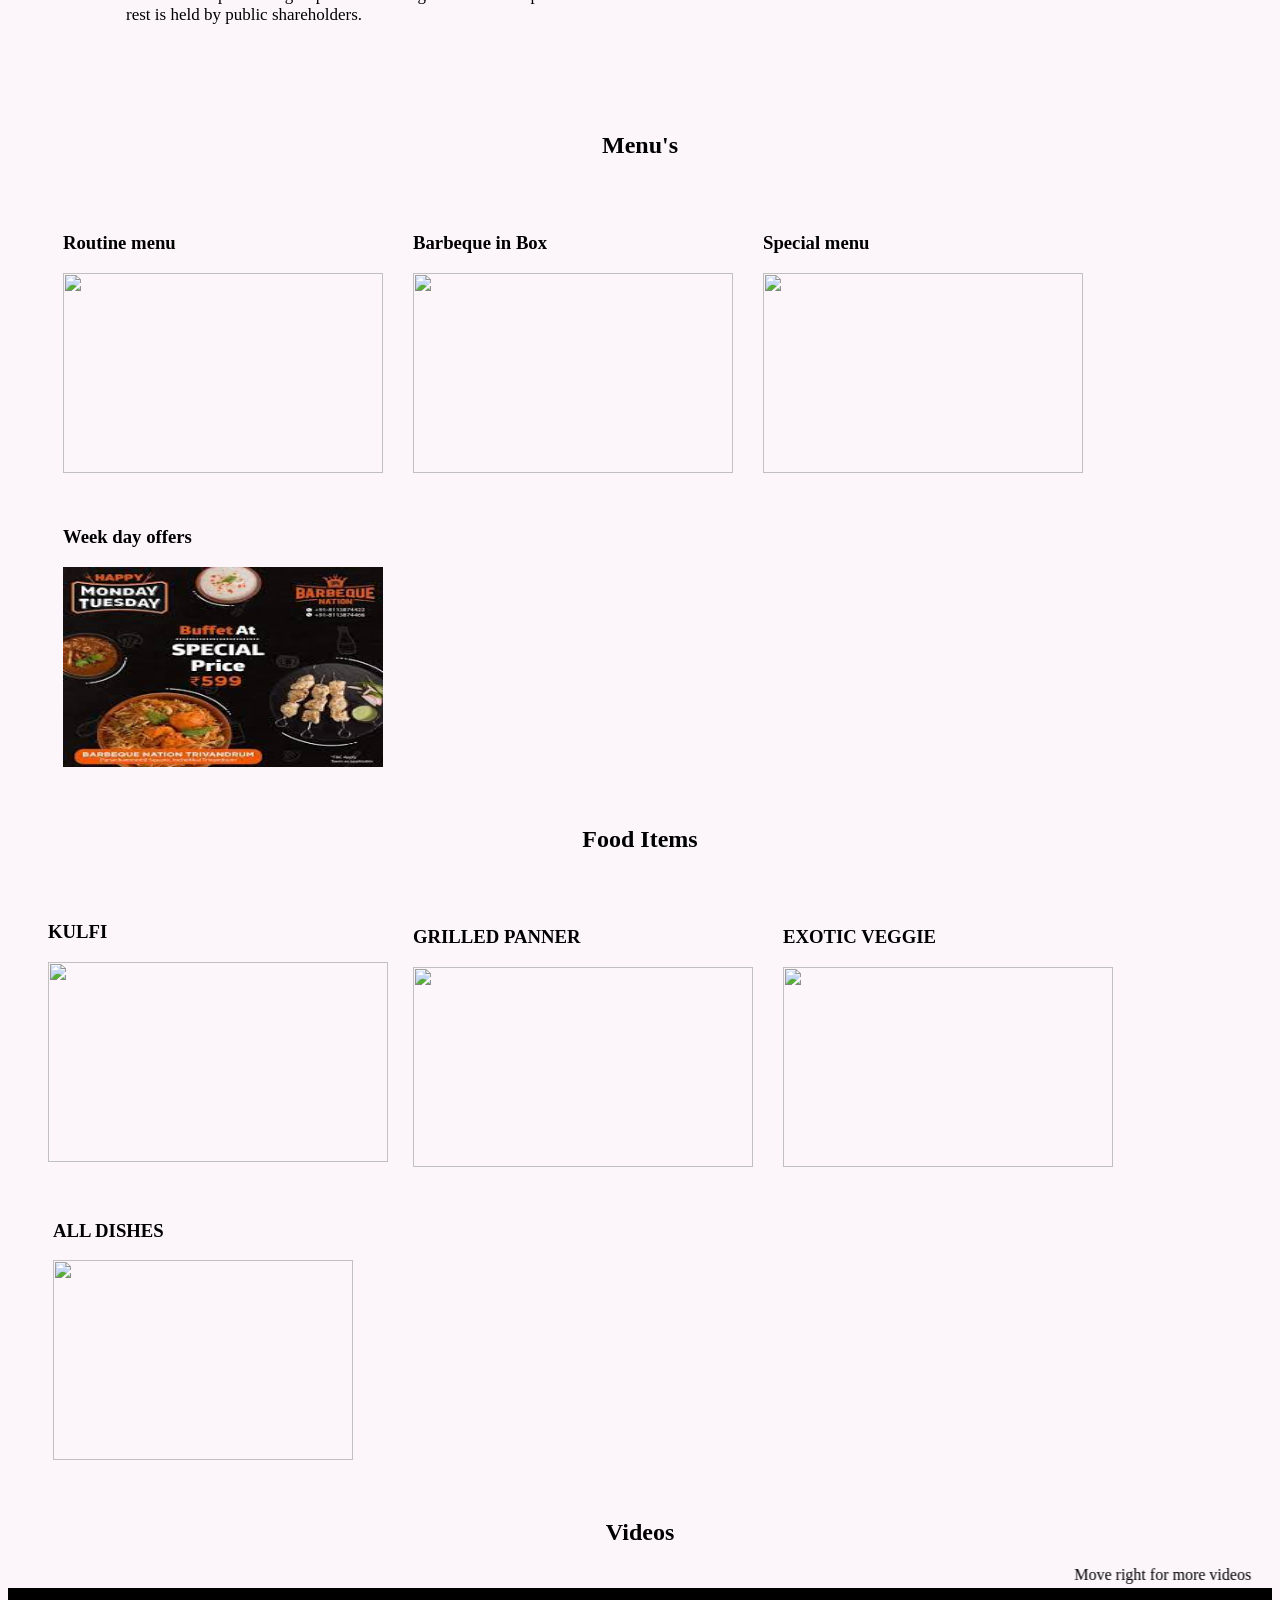
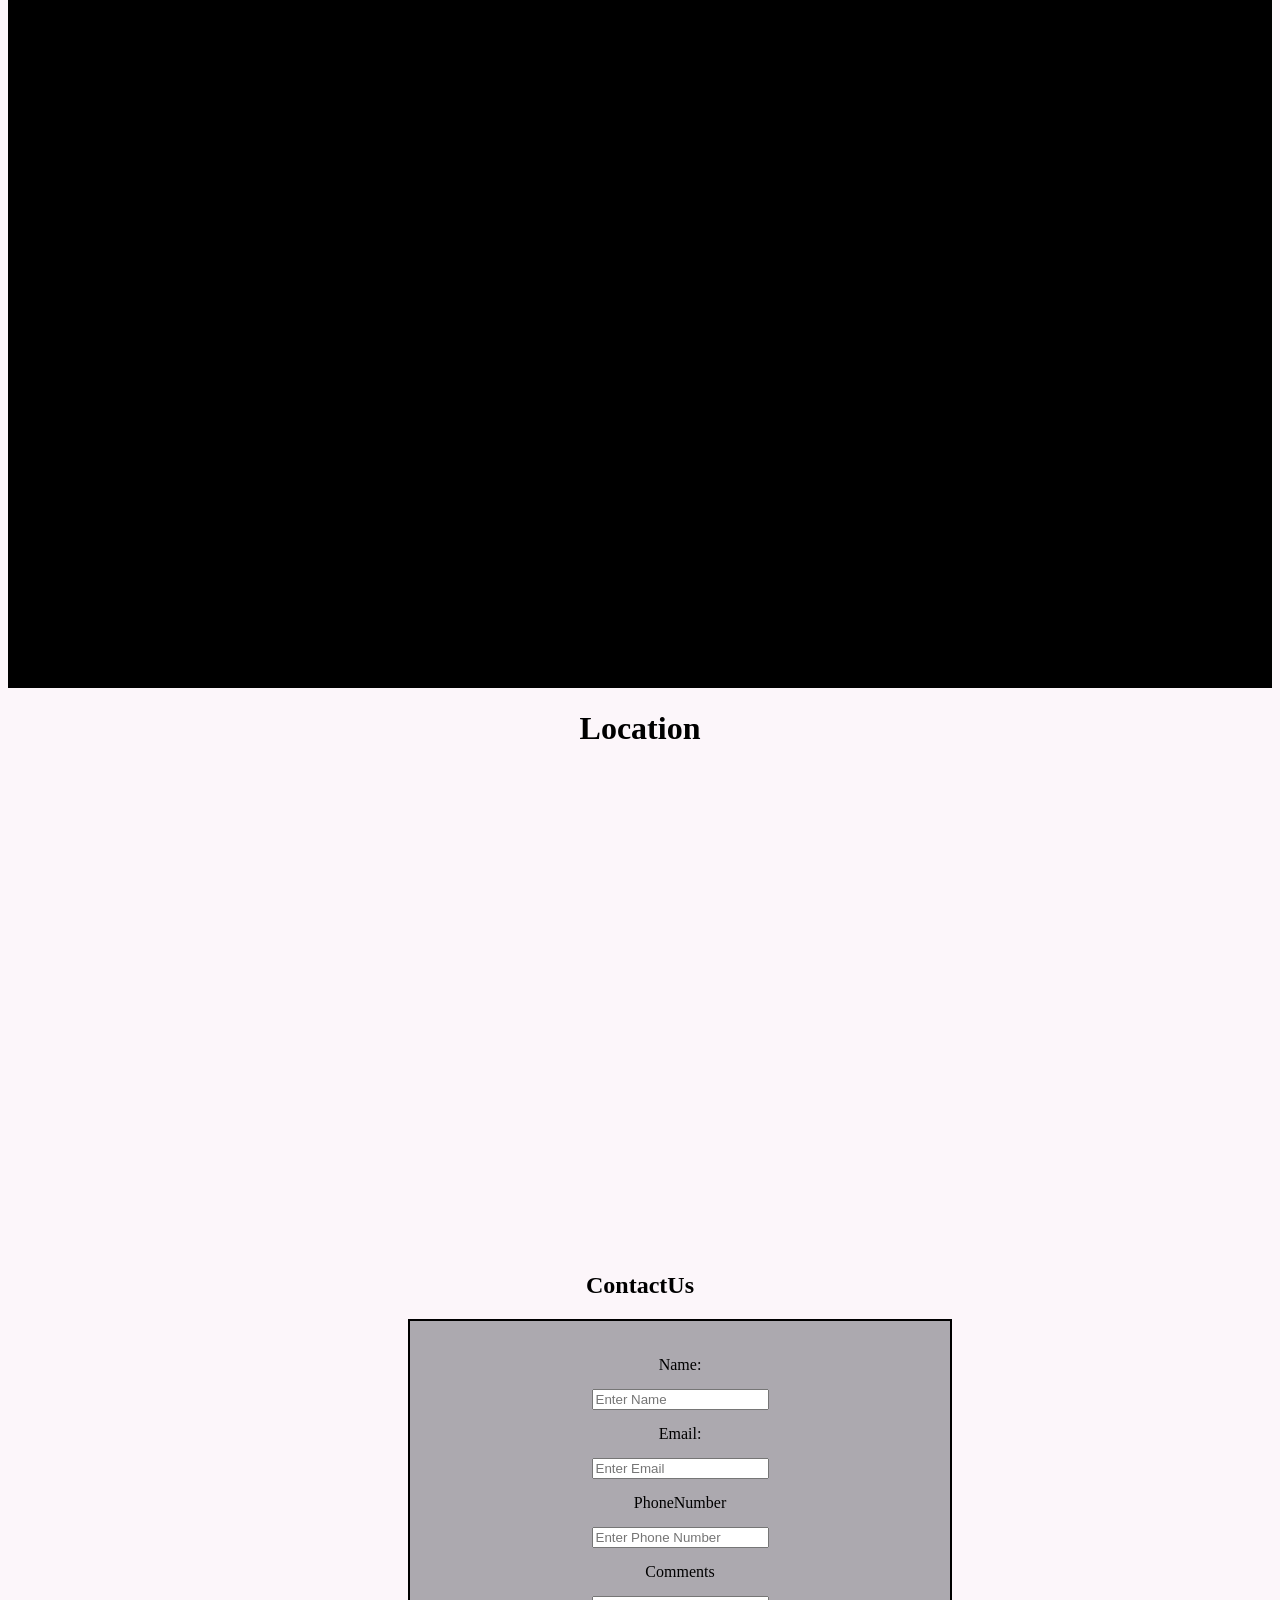
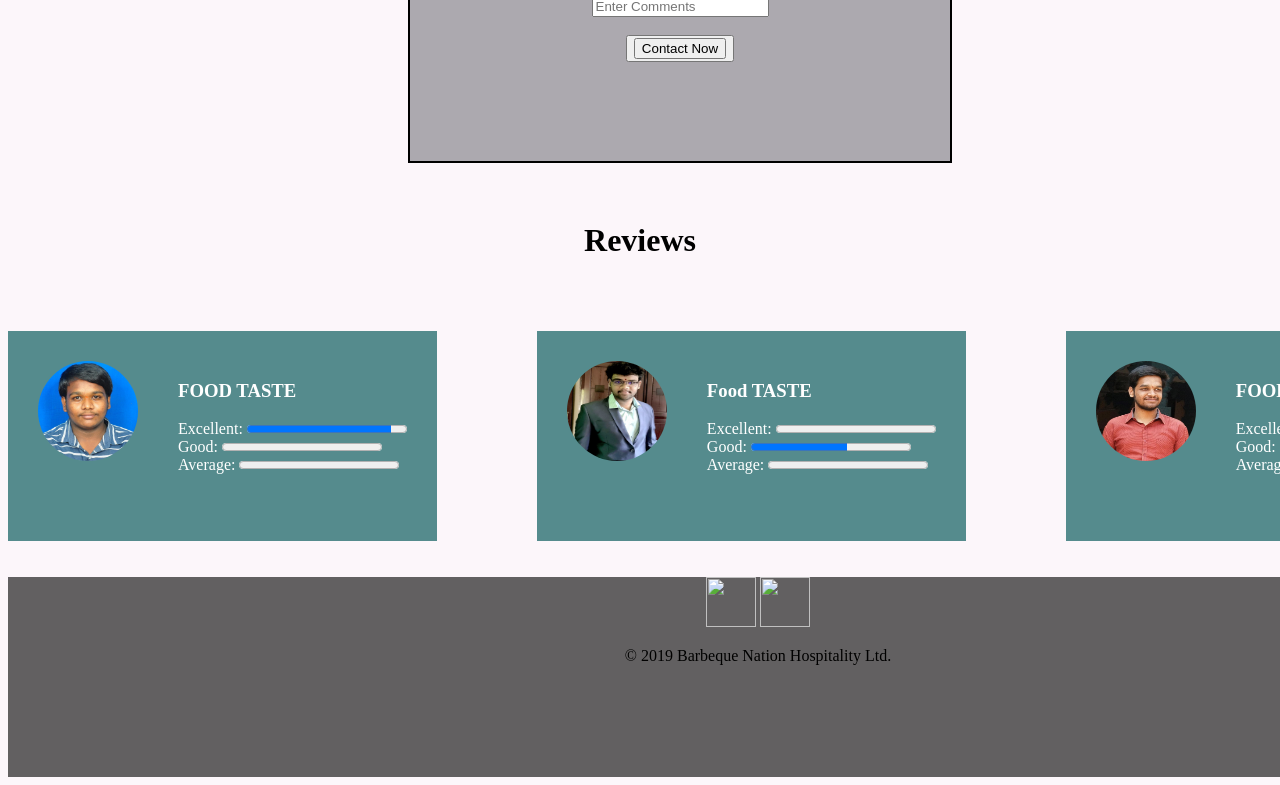
==== commit dd8182ab: "Update index.html" ====
--- a/index.html
+++ b/index.html
@@ -23,7 +23,7 @@
         </nav>
     </header>
     <section id="home">
-        <img src="https://www.localsamosa.com/wp-content/uploads/2023/03/thumb.jpg" height="600px" width="1505px">
+        <img src="https://resize.indiatvnews.com/en/centered/newbucket/1200_675/2020/07/barbeque-nation-1594710068.jpg" height="600px" width="1505px">
     </section>
     <section id="about">
         <h2>AboutUs</h2>
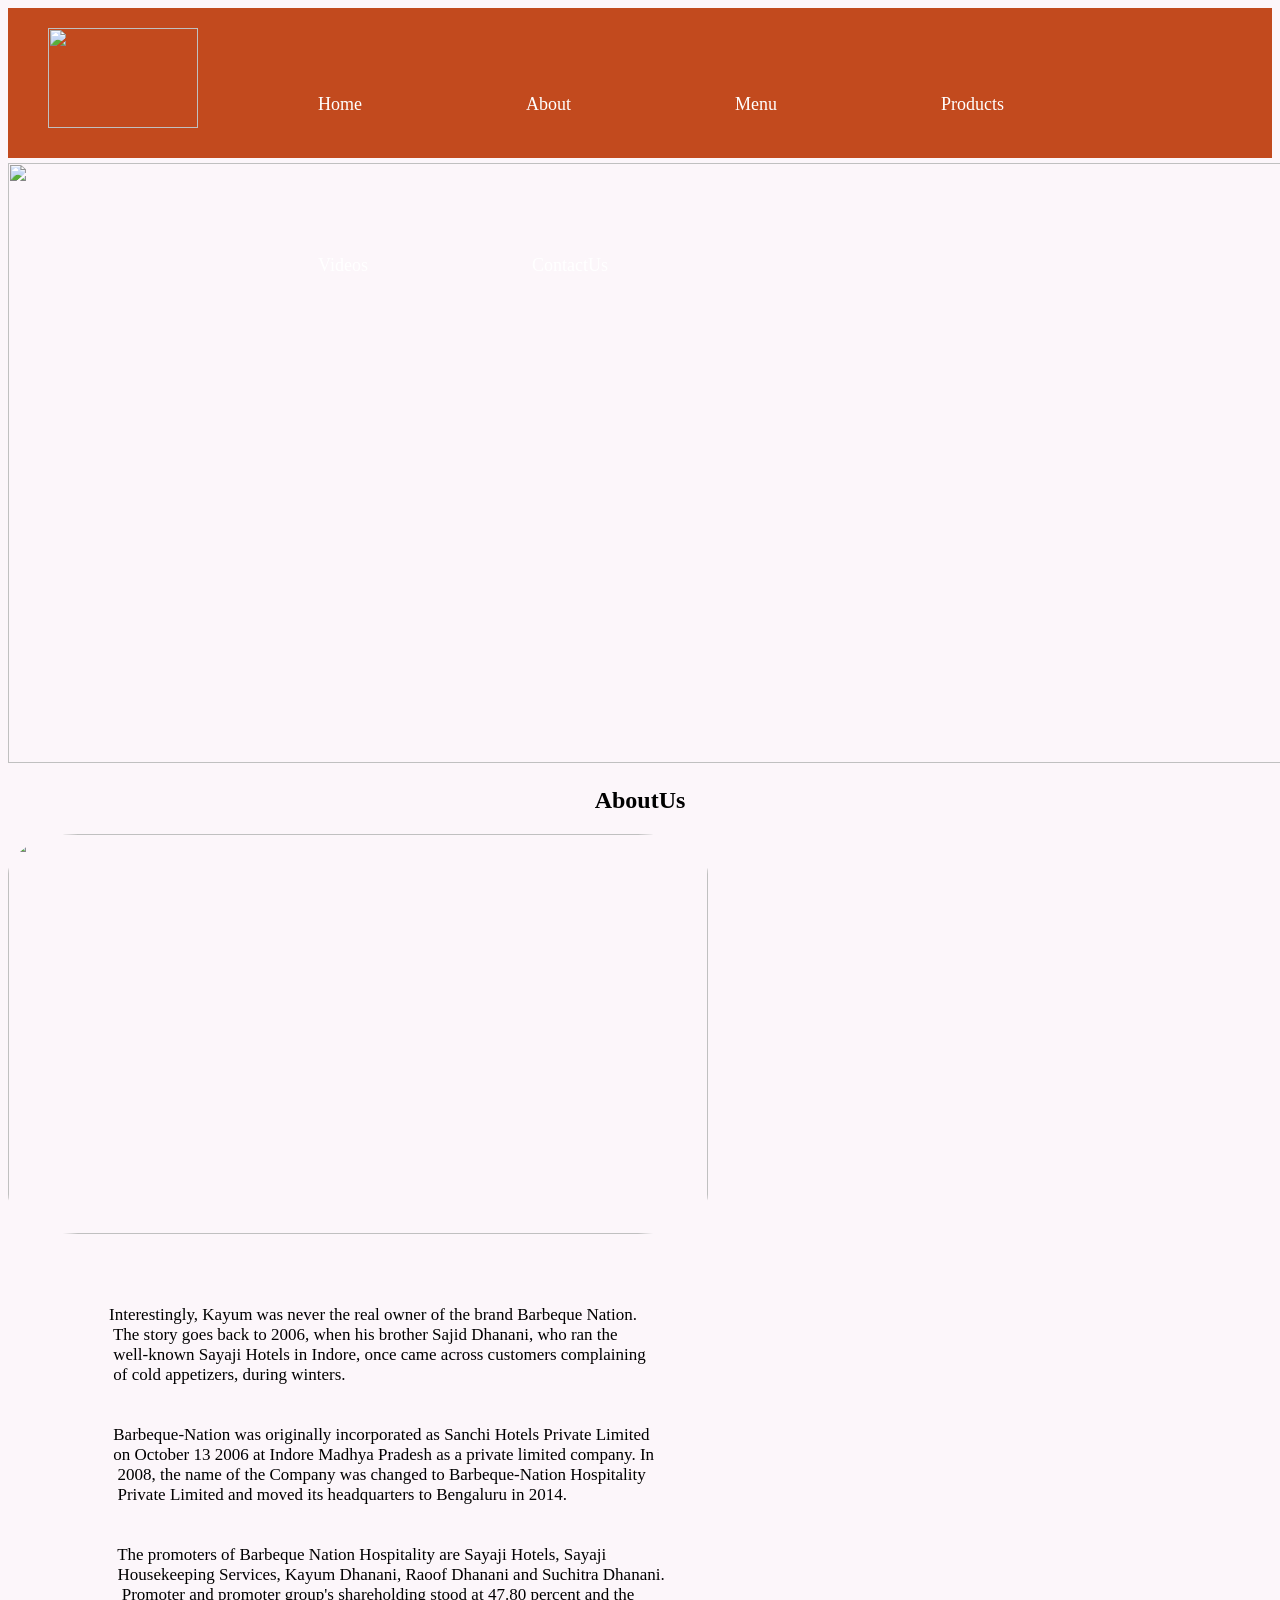
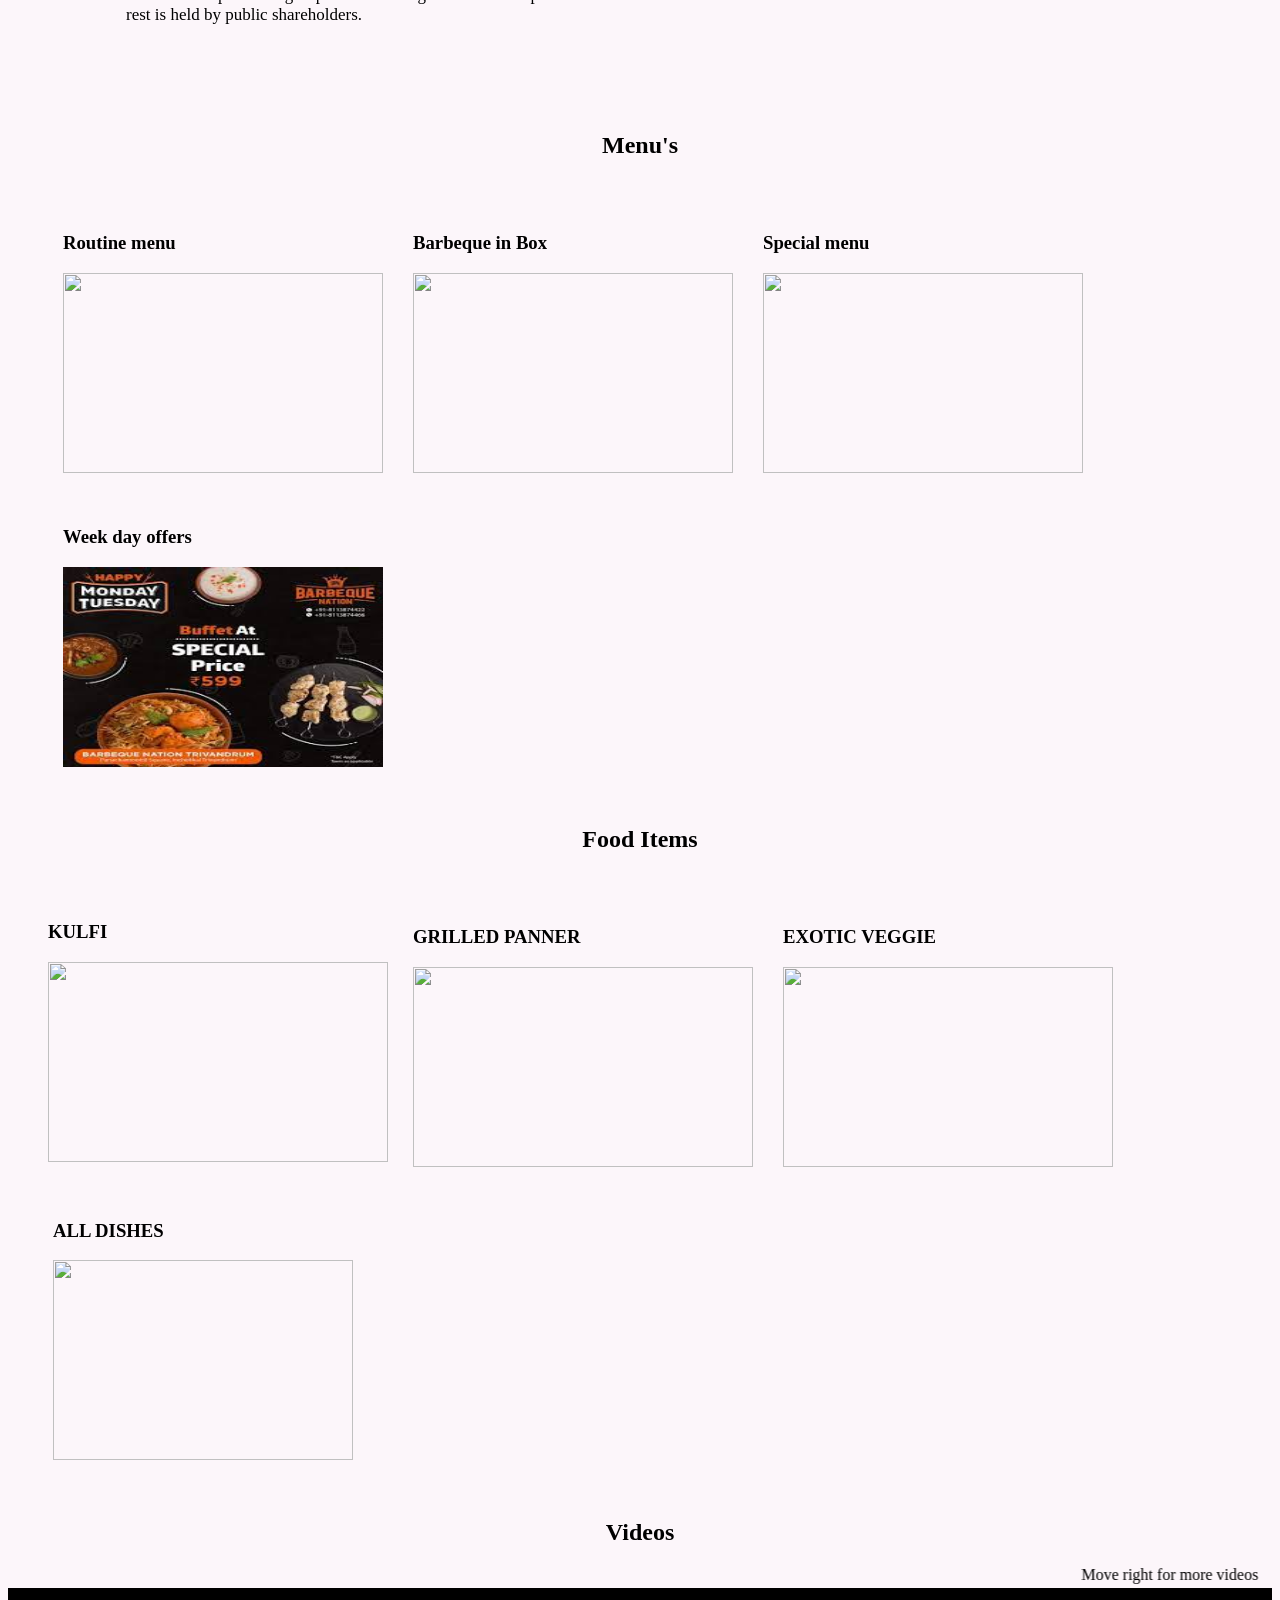
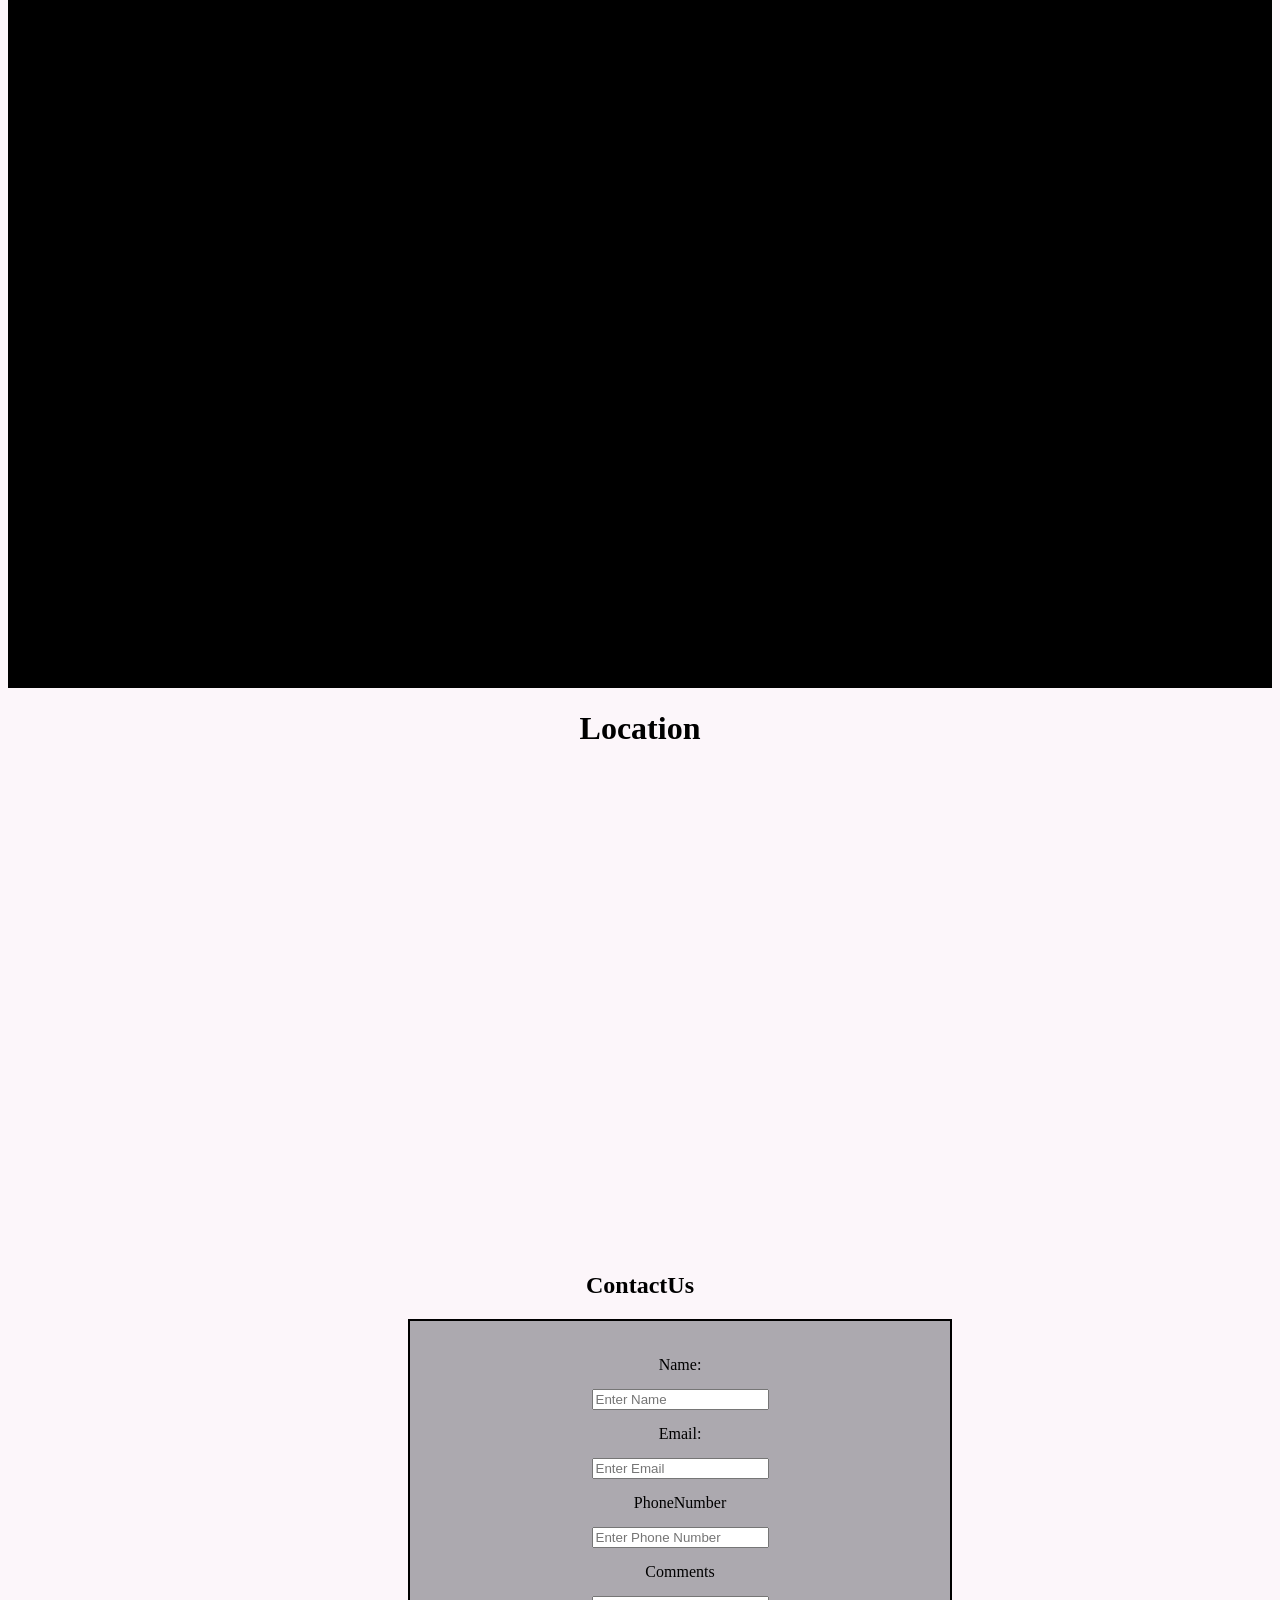
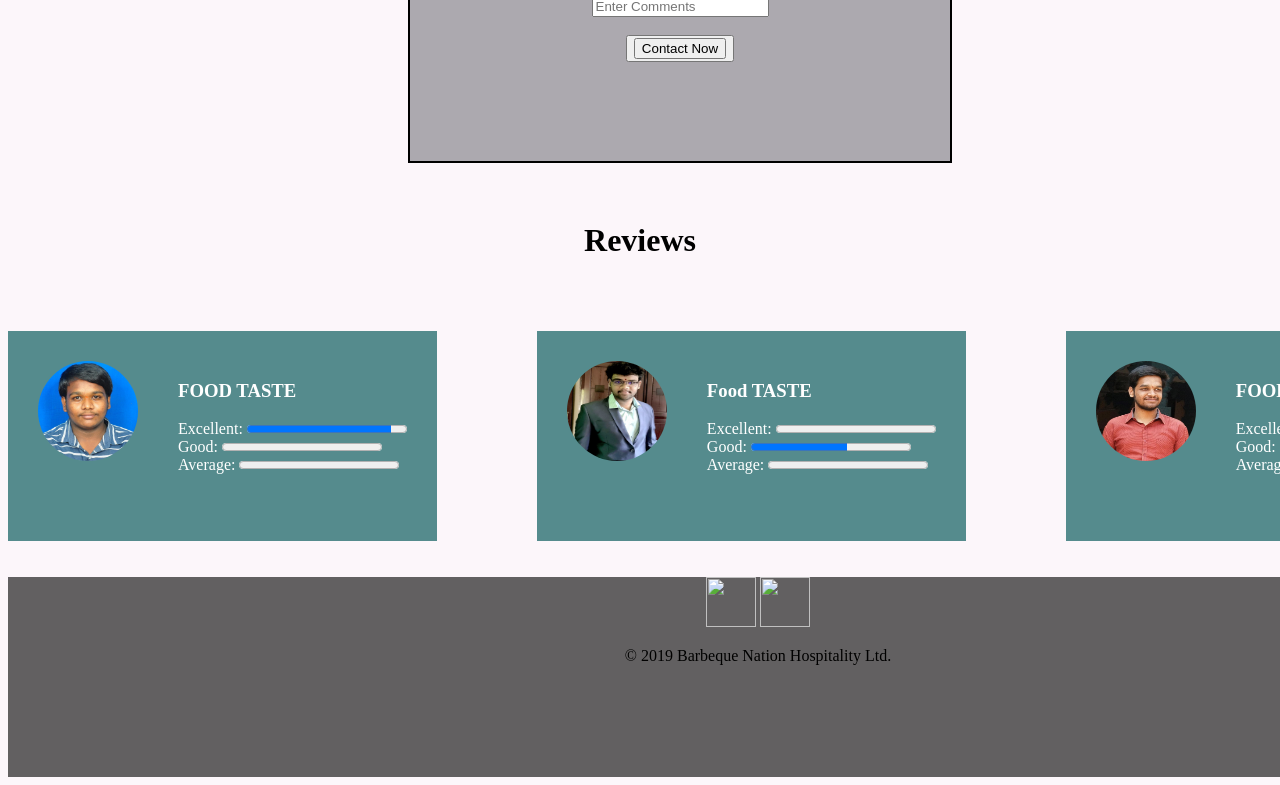
==== commit acd2963b: "Update index.html" ====
--- a/index.html
+++ b/index.html
@@ -29,7 +29,7 @@
         <h2>AboutUs</h2>
         <div class="grid">
             <div id="m">
-        <img src="https://d23ynomj6u3eig.cloudfront.net/sites/default/files/styles/webp_convert/public/2022-12/Web%20banner%20600x340_5.jpg.webp?itok=pE9IKCQd" width="700px" height="400px"></img>
+        <img src="https://www.barbequenation.com/sites/default/files/2019-12/main%20banner%201441x480%20ABOUT%20US.jpg" width="700px" height="400px"></img>
         
     </div>
     <div class="para">
@@ -58,7 +58,7 @@
         <div class="grid2">
             <div class="item15" style="padding: 15px;" >
                 <h3>Routine menu</h3>
-                <img src="https://d23ynomj6u3eig.cloudfront.net/sites/default/files/2023-06/Gujarat%20menu.jpg"  width=320px height=200px></img>
+                <img src=https://d4t7t8y8xqo0t.cloudfront.net/resized/1080X/restaurant%2F661937%2Fmenu%2Fmenu71661253467330.jpg"  width=320px height=200px></img>
             </div>
             <div class="item16" style="padding: 15px;">
                 <h3>Barbeque in Box</h3>
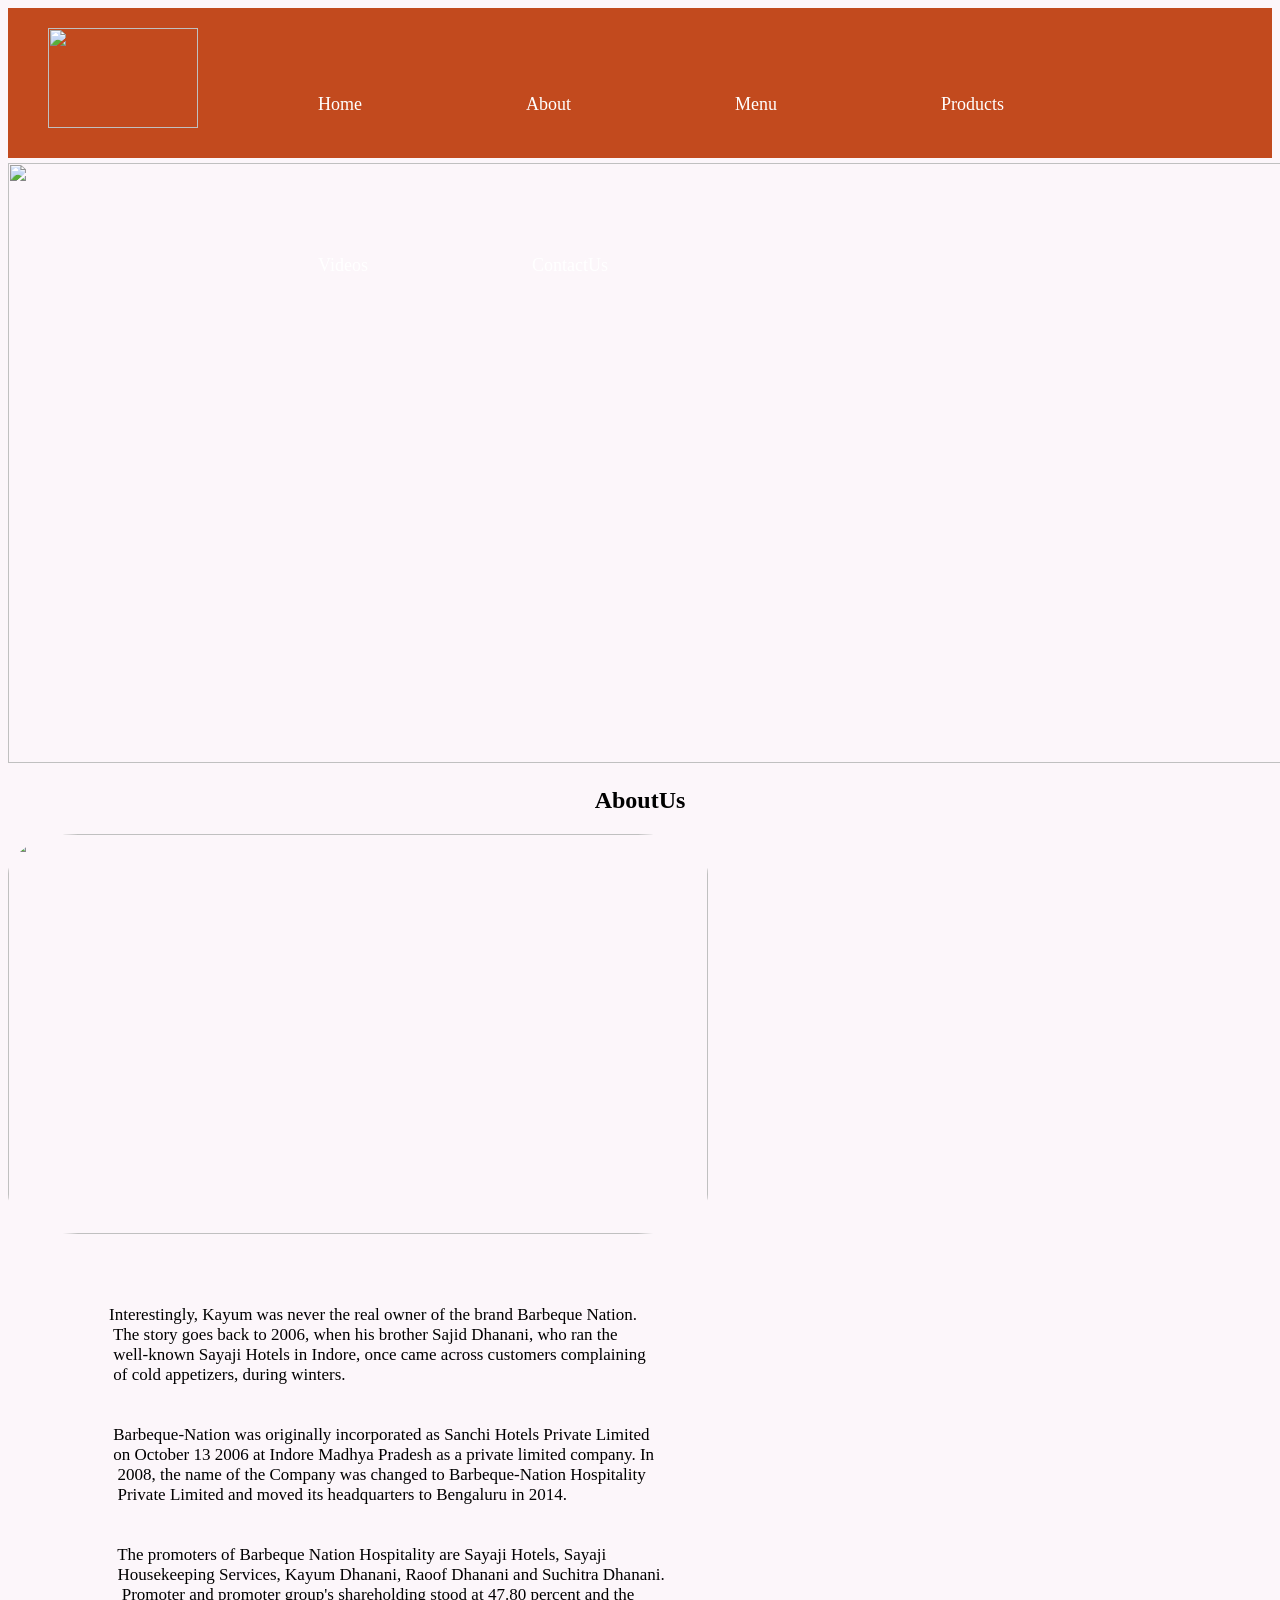
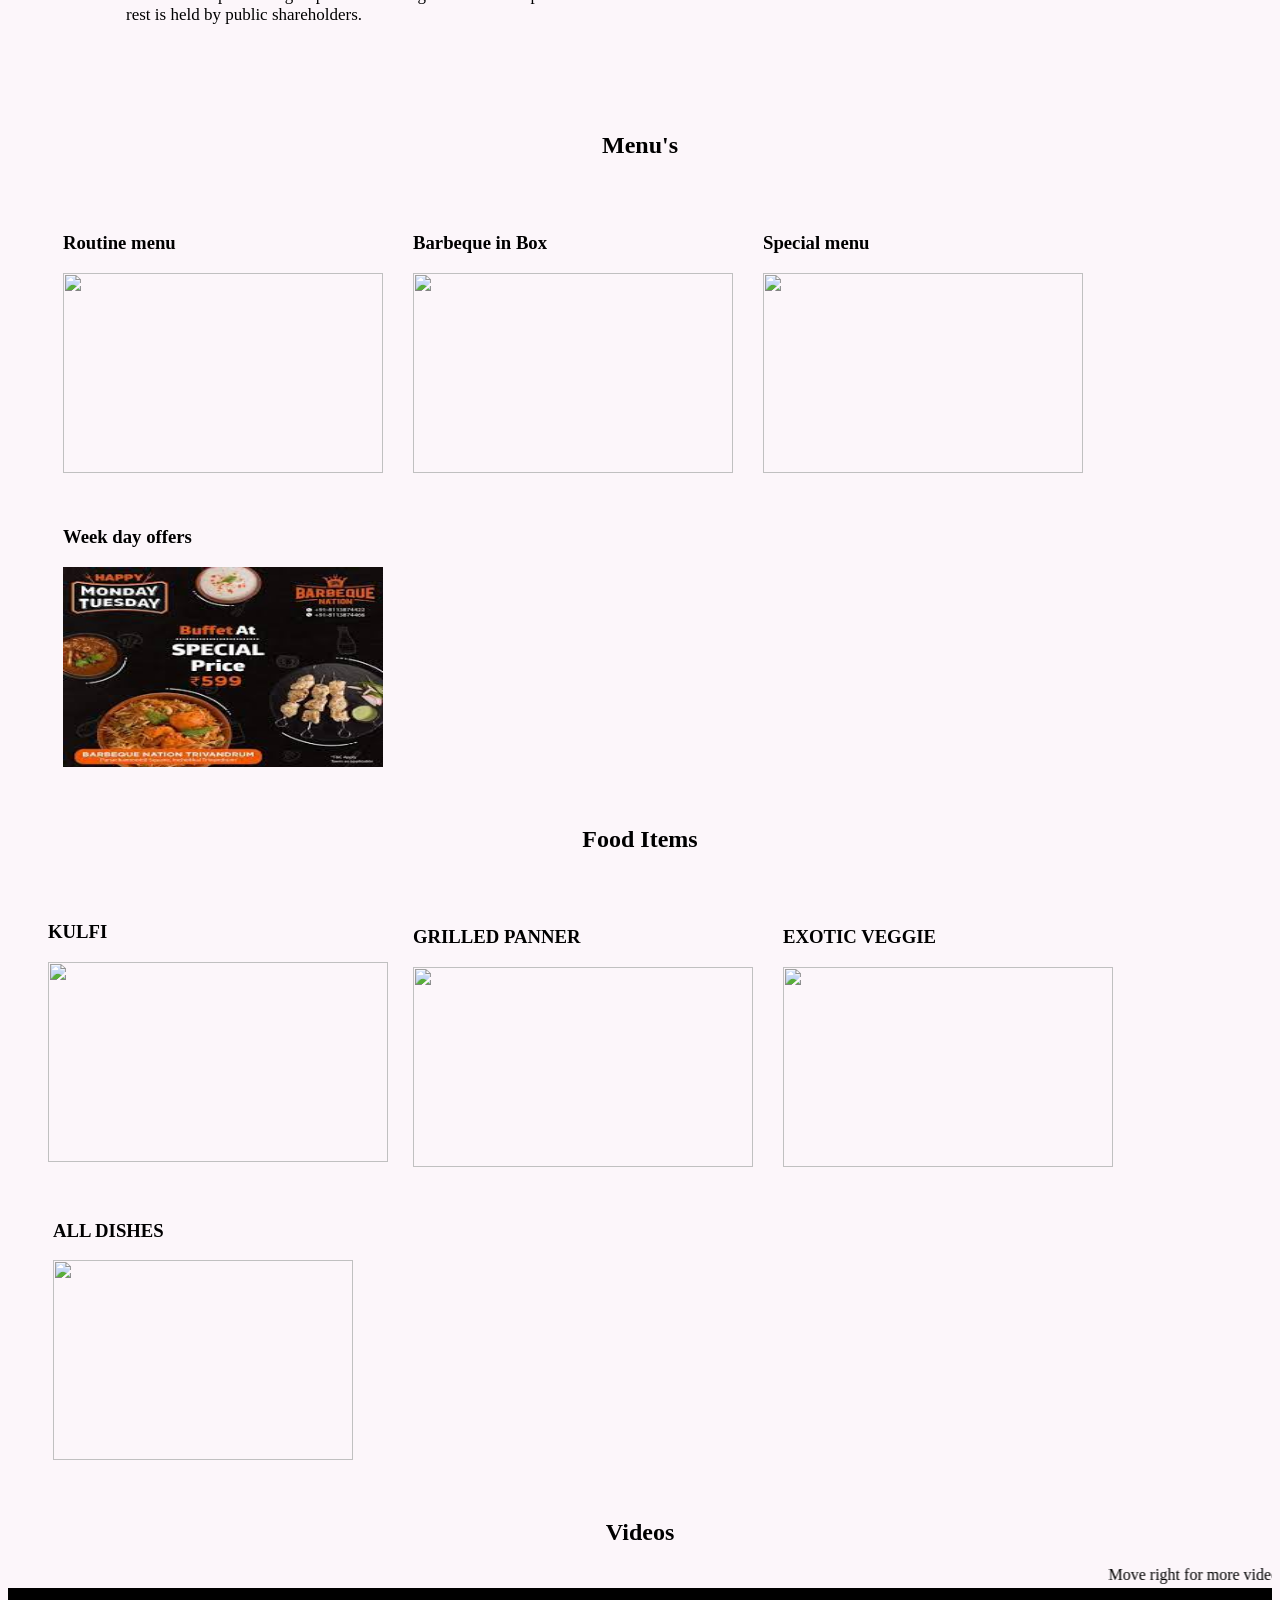
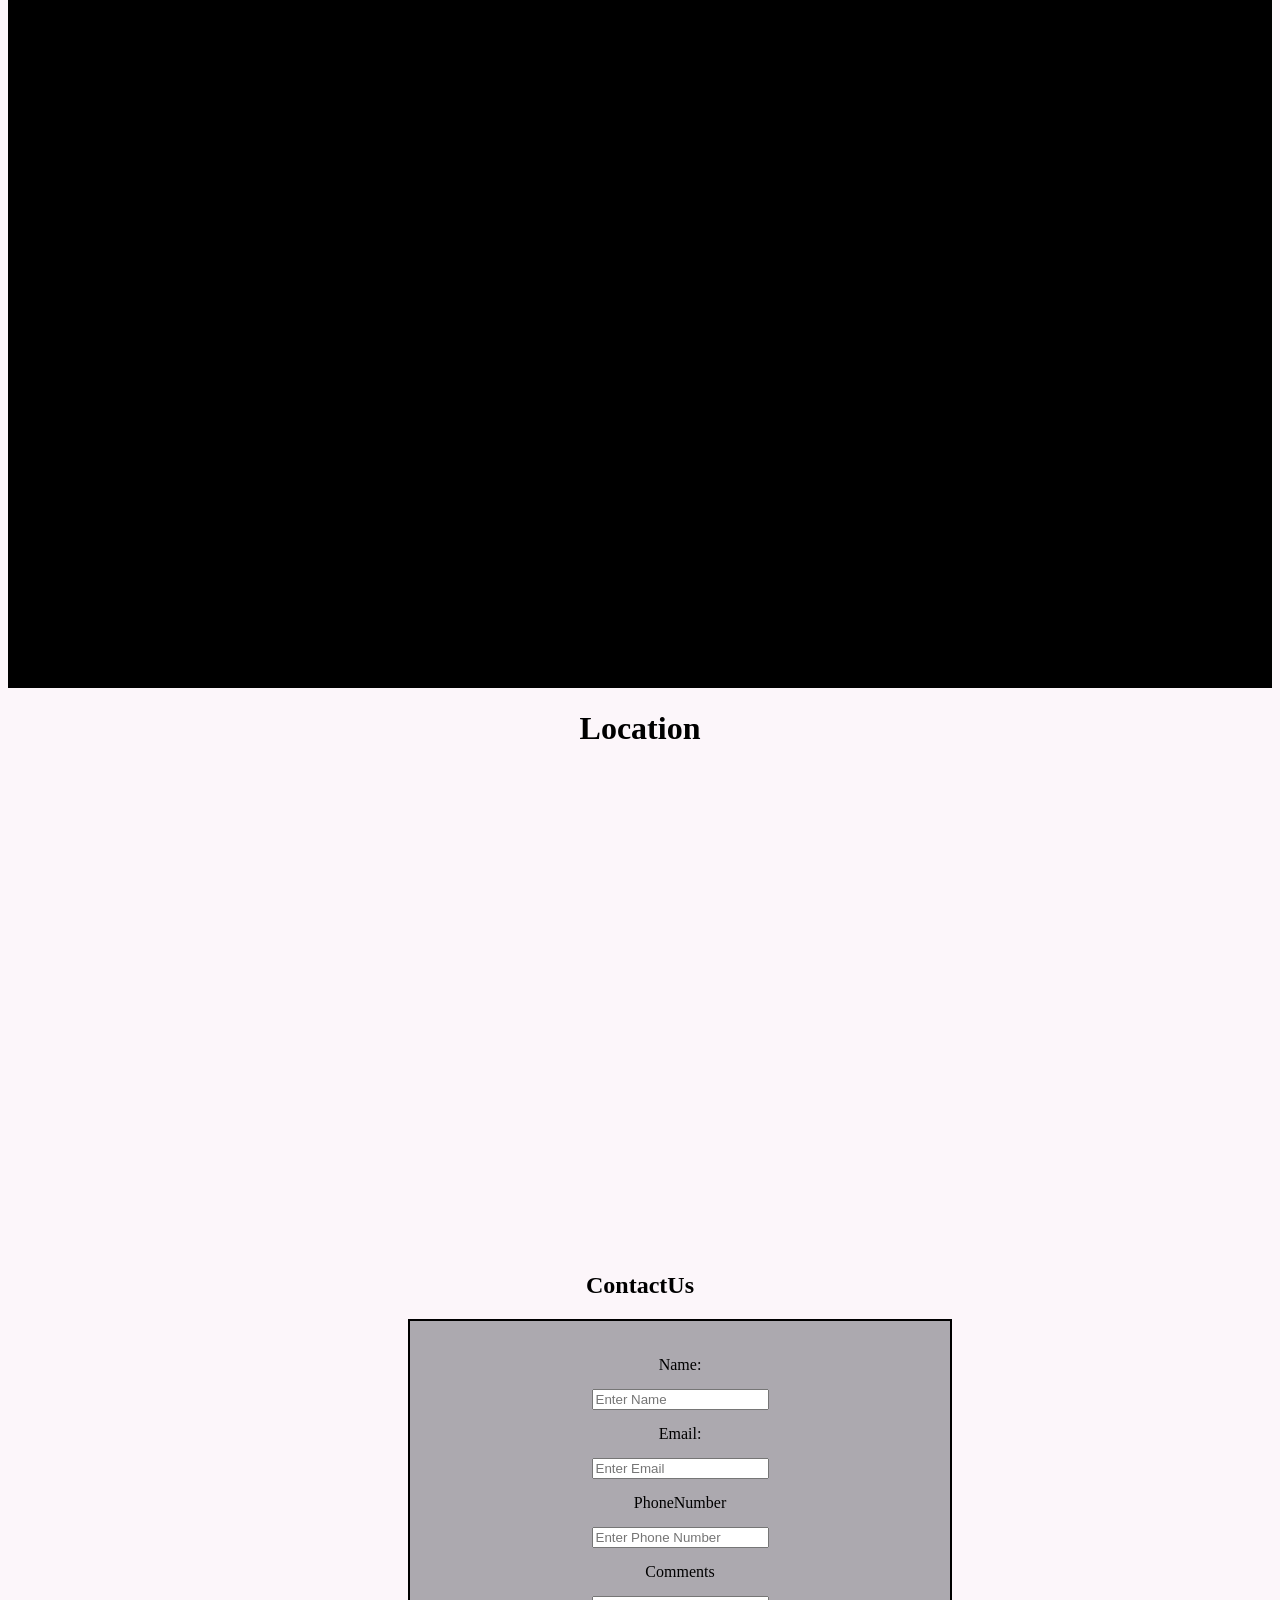
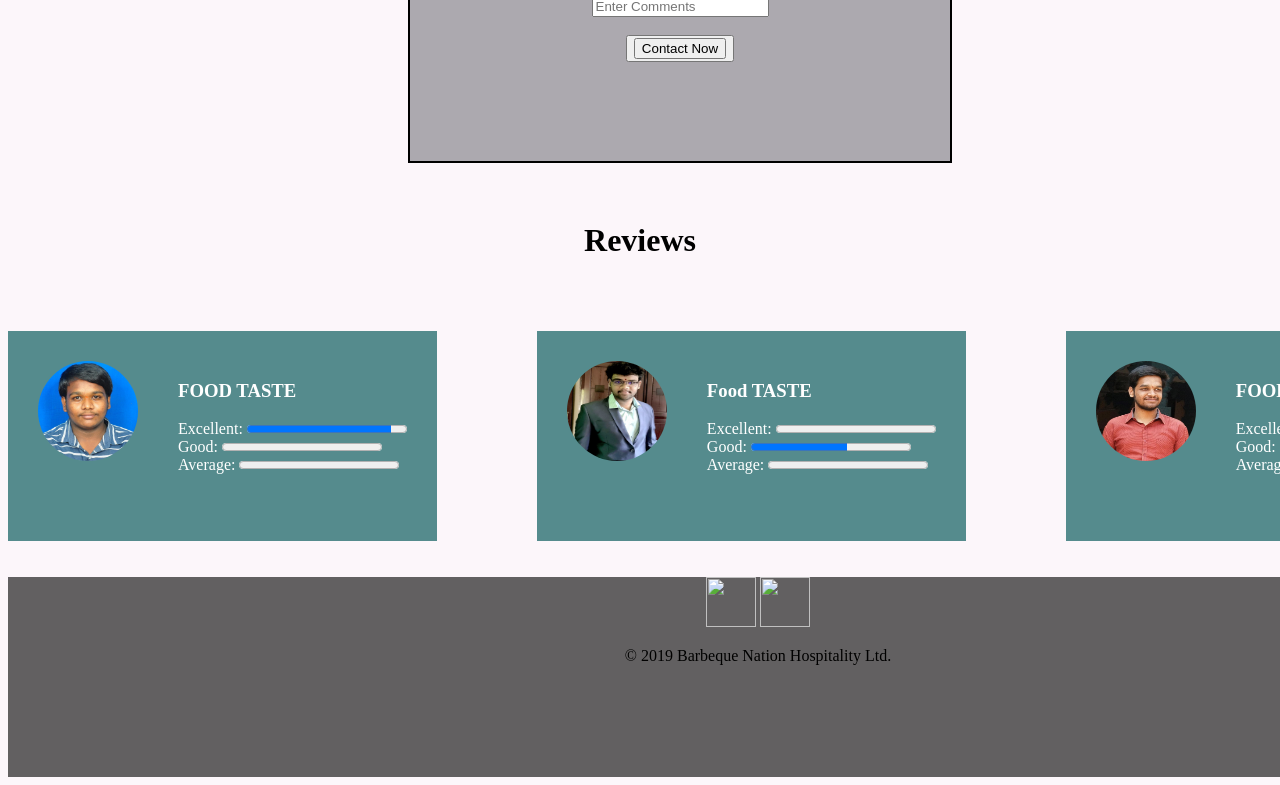
==== commit 48da4bed: "Update index.html" ====
--- a/index.html
+++ b/index.html
@@ -58,7 +58,7 @@
         <div class="grid2">
             <div class="item15" style="padding: 15px;" >
                 <h3>Routine menu</h3>
-                <img src=https://d4t7t8y8xqo0t.cloudfront.net/resized/1080X/restaurant%2F661937%2Fmenu%2Fmenu71661253467330.jpg"  width=320px height=200px></img>
+                <img src="https://d4t7t8y8xqo0t.cloudfront.net/resized/1080X/restaurant%2F661937%2Fmenu%2Fmenu71661253467330.jpg"  width=320px height=200px></img>
             </div>
             <div class="item16" style="padding: 15px;">
                 <h3>Barbeque in Box</h3>
